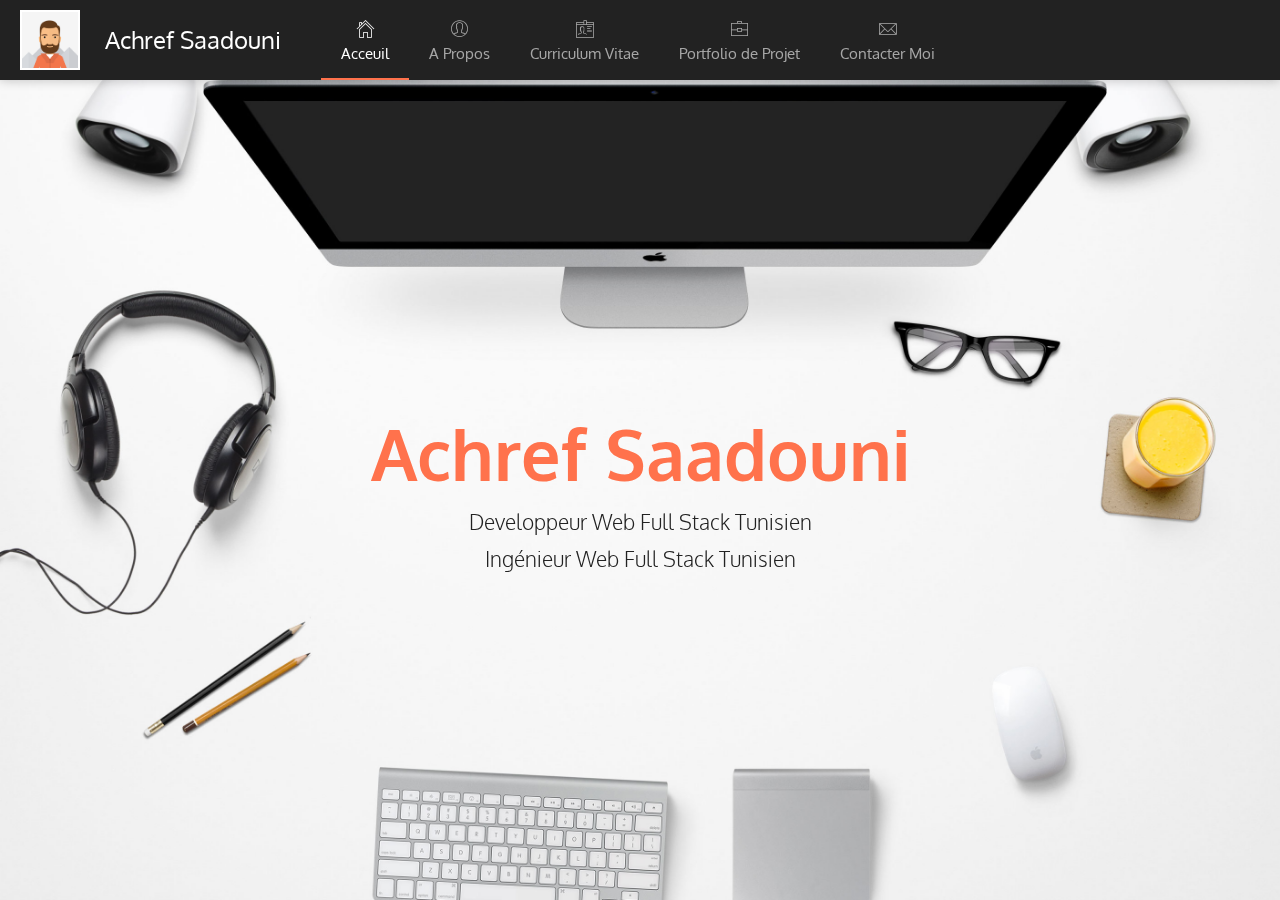
==== index.html @ 154d2a60 "TEST" ====
<!DOCTYPE html>
<html lang="fr" class="no-js">
  
<head>
    <meta name="title" content="CV Achref Saadouni - Developpeur Web Full Stack">

    <meta name="description" content="Developpeur Web Full Stack tunisie à la recherche d'un stage de fin d'études 
    maitrisant Angular , NodeJs , VueJs ,Laravel ,Symfony ,Java , PHP , et toujours à la recherche de nouveaux défis"/>


    <meta charset="UTF-8" />
    <meta http-equiv="X-UA-Compatible" content="IE=edge"> 
    <meta name="viewport" content="width=device-width, initial-scale=1, maximum-scale=1" />

    <meta name="keywords" content="vcard, resposnive, retina, resume, jquery, css3, bootstrap, Unique, portfolio" />
    <meta name="author" content="lmtheme" />
    <link rel="shortcut icon" href="favicon.ico">

    <link rel="stylesheet" href="css/bootstrap.css" type="text/css">
    <link rel="stylesheet" href="css/normalize.css" type="text/css">
    <link rel="stylesheet" href="css/animate.css" type="text/css">
    <link rel="stylesheet" href="css/transition-animations.css" type="text/css">
    <link rel="stylesheet" href="css/jquery.mCustomScrollbar.min.css" type="text/css">
    <link rel="stylesheet" href="css/owl.carousel.css" type="text/css">
    <link rel="stylesheet" href="css/magnific-popup.css" type="text/css">
    <link rel="stylesheet" href="css/main-red.css" type="text/css">

    <!-- This styles needs for demo -->
    <link rel="stylesheet" href="preview/lmpixels-demo-panel.css" type="text/css">
    <!-- /This styles needs for demo -->
    
   
    <script src="js/jquery-2.1.3.min.js"></script>
    <script src="js/modernizr.custom.js"></script>
  </head>

  <body>
    <!-- Loading animation -->
    <div class="preloader">
      <div class="preloader-animation">
        <div class="dot1"></div>
        <div class="dot2"></div>
      </div>
    </div>
    <!-- /Loading animation -->

    <div id="page" class="page template-style-dark layout-menu-top">
      <!-- Header -->
      <header id="site_header" class="header mobile-menu-hide header-color-dark">
        <div class="my-photo tilt-effect">
          <img src="images/photo.png" alt="image de achref saadouni">
        </div>

        <div class="site-title-block">
          <h1 class="site-title">Achref Saadouni</h1>
        </div>

        <!-- Navigation -->
        <div class="site-nav">
            <!-- Main menu -->
            <ul id="nav" class="site-main-menu">
              <li class="active">
                <a  href="index.html" data-animation="21"><i class="menu-icon pe-7s-icon pe-7s-home"></i>Acceuil</a><!-- href value = data-id without # of .pt-page. -->
              </li>
              <li >
                <a href="propos.html" data-animation="17"><i class="menu-icon pe-7s-icon pe-7s-user"></i>A Propos</a>
              </li>
              <li>
                <a href="curriculumvitae.html" data-animation="18"><i class="menu-icon pe-7s-icon pe-7s-id"></i>Curriculum Vitae</a>
              </li>
              <li>
                <a href="portfolio.html" data-animation="19"><i class="menu-icon pe-7s-icon pe-7s-portfolio"></i>Portfolio de Projet</a>
              </li>
              <li>
                <a href="contacter.html" data-animation="20"><i class="menu-icon pe-7s-icon pe-7s-mail"></i>Contacter Moi</a>
              </li>
            </ul>
            <!-- /Main menu -->
          </div>
        <!-- Navigation -->
      </header>
      <!-- /Header -->

      <!-- Mobile Header -->
      <div class="mobile-header mobile-visible">
        <div class="mobile-logo-container">
          <h1 class="mobile-site-title">Achref Saadouni</h1>
        </div>

        <a class="menu-toggle mobile-visible">
          <i class="fa fa-bars"></i>
        </a>
      </div>
      <!-- /Mobile Header -->

      <!-- Main Content -->
      <div id="main" class="site-main">
        <!-- Page changer wrapper -->
        <div class="pt-wrapper" style="background-image: url(images/main_bg_light.jpg);">
          <!-- Subpages -->
          <div class="subpages">

            <!-- Home Subpage -->
            <section class="pt-page pt-page-1 section-without-bg section-paddings-0 table pt-page-current pt-page-scaleUpDown pt-page-delay300 mCustomScrollbar _mCS_1 mCS_no_scrollbar" data-id="home">

                <div class="home-page-block">
                  <h2>Achref Saadouni</h2>
                  <div class="owl-carousel text-rotation">                                    
                    <div class="item">
                      <h3 class="home-page-description">Developpeur Web Full Stack Tunisien</h3>
                    </div>
                    <div class="item">
                      <h3 class="home-page-description">Ingénieur Web Full Stack Tunisien</h3>
                    </div>
                  </div>
              
              </div>
            </section>
            <!-- End of Home Subpage -->

     

          </div>
        </div>
        <!-- /Page changer wrapper -->
      </div>
      <!-- /Main Content -->
    </div>


    <script data-cfasync="false" src="../../../cdn-cgi/scripts/5c5dd728/cloudflare-static/email-decode.min.js"></script><script src="js/bootstrap.min.js"></script>
    <script src="js/pages-switcher.js"></script>
    <script src="js/imagesloaded.pkgd.min.js"></script>
    <script src="js/validator.js"></script>
    <script src="js/jquery.shuffle.min.js"></script>
    <script src="js/masonry.pkgd.min.js"></script>
    <script src="js/owl.carousel.min.js"></script>
    <script src="js/jquery.magnific-popup.min.js"></script>
    <script src="js/jquery.mCustomScrollbar.concat.min.js"></script>
    <script src="js/tilt.jquery.min.js"></script>
    <script src="js/jquery.hoverdir.js"></script>
    <script src="js/main.js"></script>

    <!-- Demo Color changer Script -->
    <script src="preview/lmpixels-demo-panel.js"></script>
    <!-- /Demo Color changer Script -->
  </body>

<!-- Mirrored from lmpixels.com/demo/unique/unique-vcard/index-dark.html by HTTrack Website Copier/3.x [XR&CO'2014], Sun, 04 Nov 2018 14:19:55 GMT -->
</html>
---- css/transition-animations.css ----
/* animation sets */

/* move from / to  */

.pt-page-moveToLeft {
	-webkit-animation: moveToLeft .6s ease both;
	animation: moveToLeft .6s ease both;
}

.pt-page-moveFromLeft {
	-webkit-animation: moveFromLeft .6s ease both;
	animation: moveFromLeft .6s ease both;
}

.pt-page-moveToRight {
	-webkit-animation: moveToRight .6s ease both;
	animation: moveToRight .6s ease both;
}

.pt-page-moveFromRight {
	-webkit-animation: moveFromRight .6s ease both;
	animation: moveFromRight .6s ease both;
}

.pt-page-moveToTop {
	-webkit-animation: moveToTop .6s ease both;
	animation: moveToTop .6s ease both;
}

.pt-page-moveFromTop {
	-webkit-animation: moveFromTop .6s ease both;
	animation: moveFromTop .6s ease both;
}

.pt-page-moveToBottom {
	-webkit-animation: moveToBottom .6s ease both;
	animation: moveToBottom .6s ease both;
}

.pt-page-moveFromBottom {
	-webkit-animation: moveFromBottom .6s ease both;
	animation: moveFromBottom .6s ease both;
}

/* fade */

.pt-page-fade {
	-webkit-animation: fade .7s ease both;
	animation: fade .7s ease both;
}

/* move from / to and fade */

.pt-page-moveToLeftFade {
	-webkit-animation: moveToLeftFade .7s ease both;
	animation: moveToLeftFade .7s ease both;
}

.pt-page-moveFromLeftFade {
	-webkit-animation: moveFromLeftFade .7s ease both;
	animation: moveFromLeftFade .7s ease both;
}

.pt-page-moveToRightFade {
	-webkit-animation: moveToRightFade .7s ease both;
	animation: moveToRightFade .7s ease both;
}

.pt-page-moveFromRightFade {
	-webkit-animation: moveFromRightFade .7s ease both;
	animation: moveFromRightFade .7s ease both;
}

.pt-page-moveToTopFade {
	-webkit-animation: moveToTopFade .7s ease both;
	animation: moveToTopFade .7s ease both;
}

.pt-page-moveFromTopFade {
	-webkit-animation: moveFromTopFade .7s ease both;
	animation: moveFromTopFade .7s ease both;
}

.pt-page-moveToBottomFade {
	-webkit-animation: moveToBottomFade .7s ease both;
	animation: moveToBottomFade .7s ease both;
}

.pt-page-moveFromBottomFade {
	-webkit-animation: moveFromBottomFade .7s ease both;
	animation: moveFromBottomFade .7s ease both;
}

/* move to with different easing */

.pt-page-moveToLeftEasing {
	-webkit-animation: moveToLeft .7s ease-in-out both;
	animation: moveToLeft .7s ease-in-out both;
}
.pt-page-moveToRightEasing {
	-webkit-animation: moveToRight .7s ease-in-out both;
	animation: moveToRight .7s ease-in-out both;
}
.pt-page-moveToTopEasing {
	-webkit-animation: moveToTop .7s ease-in-out both;
	animation: moveToTop .7s ease-in-out both;
}
.pt-page-moveToBottomEasing {
	-webkit-animation: moveToBottom .7s ease-in-out both;
	animation: moveToBottom .7s ease-in-out both;
}

/********************************* keyframes **************************************/

/* move from / to  */

@-webkit-keyframes moveToLeft {
	from { }
	to { -webkit-transform: translateX(-100%); }
}
@keyframes moveToLeft {
	from { }
	to { -webkit-transform: translateX(-100%); transform: translateX(-100%); }
}

@-webkit-keyframes moveFromLeft {
	from { -webkit-transform: translateX(-100%); }
}
@keyframes moveFromLeft {
	from { -webkit-transform: translateX(-100%); transform: translateX(-100%); }
}

@-webkit-keyframes moveToRight { 
	from { }
	to { -webkit-transform: translateX(100%); }
}
@keyframes moveToRight { 
	from { }
	to { -webkit-transform: translateX(100%); transform: translateX(100%); }
}

@-webkit-keyframes moveFromRight {
	from { -webkit-transform: translateX(100%); }
}
@keyframes moveFromRight {
	from { -webkit-transform: translateX(100%); transform: translateX(100%); }
}

@-webkit-keyframes moveToTop {
	from { }
	to { -webkit-transform: translateY(-100%); }
}
@keyframes moveToTop {
	from { }
	to { -webkit-transform: translateY(-100%); transform: translateY(-100%); }
}

@-webkit-keyframes moveFromTop {
	from { -webkit-transform: translateY(-100%); }
}
@keyframes moveFromTop {
	from { -webkit-transform: translateY(-100%); transform: translateY(-100%); }
}

@-webkit-keyframes moveToBottom {
	from { }
	to { -webkit-transform: translateY(100%); }
}
@keyframes moveToBottom {
	from { }
	to { -webkit-transform: translateY(100%); transform: translateY(100%); }
}

@-webkit-keyframes moveFromBottom {
	from { -webkit-transform: translateY(100%); }
}
@keyframes moveFromBottom {
	from { -webkit-transform: translateY(100%); transform: translateY(100%); }
}

/* fade */

@-webkit-keyframes fade {
	from { }
	to { opacity: 0.3; }
}
@keyframes fade {
	from { }
	to { opacity: 0.3; }
}

/* move from / to and fade */

@-webkit-keyframes moveToLeftFade {
	from { }
	to { opacity: 0.3; -webkit-transform: translateX(-100%); }
}
@keyframes moveToLeftFade {
	from { }
	to { opacity: 0.3; -webkit-transform: translateX(-100%); transform: translateX(-100%); }
}

@-webkit-keyframes moveFromLeftFade {
	from { opacity: 0.3; -webkit-transform: translateX(-100%); }
}
@keyframes moveFromLeftFade {
	from { opacity: 0.3; -webkit-transform: translateX(-100%); transform: translateX(-100%); }
}

@-webkit-keyframes moveToRightFade {
	from { }
	to { opacity: 0.3; -webkit-transform: translateX(100%); }
}
@keyframes moveToRightFade {
	from { }
	to { opacity: 0.3; -webkit-transform: translateX(100%); transform: translateX(100%); }
}

@-webkit-keyframes moveFromRightFade {
	from { opacity: 0.3; -webkit-transform: translateX(100%); }
}
@keyframes moveFromRightFade {
	from { opacity: 0.3; -webkit-transform: translateX(100%); transform: translateX(100%); }
}

@-webkit-keyframes moveToTopFade {
	from { }
	to { opacity: 0.3; -webkit-transform: translateY(-100%); }
}
@keyframes moveToTopFade {
	from { }
	to { opacity: 0.3; -webkit-transform: translateY(-100%); transform: translateY(-100%); }
}

@-webkit-keyframes moveFromTopFade {
	from { opacity: 0.3; -webkit-transform: translateY(-100%); }
}
@keyframes moveFromTopFade {
	from { opacity: 0.3; -webkit-transform: translateY(-100%); transform: translateY(-100%); }
}

@-webkit-keyframes moveToBottomFade {
	from { }
	to { opacity: 0.3; -webkit-transform: translateY(100%); }
}
@keyframes moveToBottomFade {
	from { }
	to { opacity: 0.3; -webkit-transform: translateY(100%); transform: translateY(100%); }
}

@-webkit-keyframes moveFromBottomFade {
	from { opacity: 0.3; -webkit-transform: translateY(100%); }
}
@keyframes moveFromBottomFade {
	from { opacity: 0.3; -webkit-transform: translateY(100%); transform: translateY(100%); }
}

/* scale and fade */

.pt-page-scaleDown {
	-webkit-animation: scaleDown .7s ease both;
	animation: scaleDown .7s ease both;
}

.pt-page-scaleUp {
	-webkit-animation: scaleUp .7s ease both;
	animation: scaleUp .7s ease both;
}

.pt-page-scaleUpDown {
	-webkit-animation: scaleUpDown .5s ease both;
	animation: scaleUpDown .5s ease both;
}

.pt-page-scaleDownUp {
	-webkit-animation: scaleDownUp .5s ease both;
	animation: scaleDownUp .5s ease both;
}

.pt-page-scaleDownCenter {
	-webkit-animation: scaleDownCenter .4s ease-in both;
	animation: scaleDownCenter .4s ease-in both;
}

.pt-page-scaleUpCenter {
	-webkit-animation: scaleUpCenter .4s ease-out both;
	animation: scaleUpCenter .4s ease-out both;
}

/********************************* keyframes **************************************/

/* scale and fade */

@-webkit-keyframes scaleDown {
	from { }
	to { opacity: 0; -webkit-transform: scale(.8); }
}
@keyframes scaleDown {
	from { }
	to { opacity: 0; -webkit-transform: scale(.8); transform: scale(.8); }
}

@-webkit-keyframes scaleUp {
	from { opacity: 0; -webkit-transform: scale(.8); }
}
@keyframes scaleUp {
	from { opacity: 0; -webkit-transform: scale(.8); transform: scale(.8); }
}

@-webkit-keyframes scaleUpDown {
	from { opacity: 0; -webkit-transform: scale(1.2); }
}
@keyframes scaleUpDown {
	from { opacity: 0; -webkit-transform: scale(1.2); transform: scale(1.2); }
}

@-webkit-keyframes scaleDownUp {
	from { }
	to { opacity: 0; -webkit-transform: scale(1.2); }
}
@keyframes scaleDownUp {
	from { }
	to { opacity: 0; -webkit-transform: scale(1.2); transform: scale(1.2); }
}

@-webkit-keyframes scaleDownCenter {
	from { }
	to { opacity: 0; -webkit-transform: scale(.7); }
}
@keyframes scaleDownCenter {
	from { }
	to { opacity: 0; -webkit-transform: scale(.7); transform: scale(.7); }
}

@-webkit-keyframes scaleUpCenter {
	from { opacity: 0; -webkit-transform: scale(.7); }
}
@keyframes scaleUpCenter {
	from { opacity: 0; -webkit-transform: scale(.7); transform: scale(.7); }
}

/* rotate sides first and scale */

.pt-page-rotateRightSideFirst {
	-webkit-transform-origin: 0% 50%;
	transform-origin: 0% 50%;
	-webkit-animation: rotateRightSideFirst .8s both ease-in;
	animation: rotateRightSideFirst .8s both ease-in;
}
.pt-page-rotateLeftSideFirst {
	-webkit-transform-origin: 100% 50%;
	transform-origin: 100% 50%;
	-webkit-animation: rotateLeftSideFirst .8s both ease-in;
	animation: rotateLeftSideFirst .8s both ease-in;
}
.pt-page-rotateTopSideFirst {
	-webkit-transform-origin: 50% 100%;
	transform-origin: 50% 100%;
	-webkit-animation: rotateTopSideFirst .8s both ease-in;
	animation: rotateTopSideFirst .8s both ease-in;
}
.pt-page-rotateBottomSideFirst {
	-webkit-transform-origin: 50% 0%;
	transform-origin: 50% 0%;
	-webkit-animation: rotateBottomSideFirst .8s both ease-in;
	animation: rotateBottomSideFirst .8s both ease-in;
}

/* flip */

.pt-page-flipOutRight {
	-webkit-transform-origin: 50% 50%;
	transform-origin: 50% 50%;
	-webkit-animation: flipOutRight .5s both ease-in;
	animation: flipOutRight .5s both ease-in;
}
.pt-page-flipInLeft {
	-webkit-transform-origin: 50% 50%;
	transform-origin: 50% 50%;
	-webkit-animation: flipInLeft .5s both ease-out;
	animation: flipInLeft .5s both ease-out;
}
.pt-page-flipOutLeft {
	-webkit-transform-origin: 50% 50%;
	transform-origin: 50% 50%;
	-webkit-animation: flipOutLeft .5s both ease-in;
	animation: flipOutLeft .5s both ease-in;
}
.pt-page-flipInRight {
	-webkit-transform-origin: 50% 50%;
	transform-origin: 50% 50%;
	-webkit-animation: flipInRight .5s both ease-out;
	animation: flipInRight .5s both ease-out;
}
.pt-page-flipOutTop {
	-webkit-transform-origin: 50% 50%;
	transform-origin: 50% 50%;
	-webkit-animation: flipOutTop .5s both ease-in;
	animation: flipOutTop .5s both ease-in;
}
.pt-page-flipInBottom {
	-webkit-transform-origin: 50% 50%;
	transform-origin: 50% 50%;
	-webkit-animation: flipInBottom .5s both ease-out;
	animation: flipInBottom .5s both ease-out;
}
.pt-page-flipOutBottom {
	-webkit-transform-origin: 50% 50%;
	transform-origin: 50% 50%;
	-webkit-animation: flipOutBottom .5s both ease-in;
	animation: flipOutBottom .5s both ease-in;
}
.pt-page-flipInTop {
	-webkit-transform-origin: 50% 50%;
	transform-origin: 50% 50%;
	-webkit-animation: flipInTop .5s both ease-out;
	animation: flipInTop .5s both ease-out;
}

/* rotate fall */

.pt-page-rotateFall {
	-webkit-transform-origin: 0% 0%;
	transform-origin: 0% 0%;
	-webkit-animation: rotateFall 1s both ease-in;
	animation: rotateFall 1s both ease-in;
}

/* rotate newspaper */
.pt-page-rotateOutNewspaper {
	-webkit-transform-origin: 50% 50%;
	transform-origin: 50% 50%;
	-webkit-animation: rotateOutNewspaper .5s both ease-in;
	animation: rotateOutNewspaper .5s both ease-in;
}
.pt-page-rotateInNewspaper {
	-webkit-transform-origin: 50% 50%;
	transform-origin: 50% 50%;
	-webkit-animation: rotateInNewspaper .5s both ease-out;
	animation: rotateInNewspaper .5s both ease-out;
}

/* push */
.pt-page-rotatePushLeft {
	-webkit-transform-origin: 0% 50%;
	transform-origin: 0% 50%;
	-webkit-animation: rotatePushLeft .8s both ease;
	animation: rotatePushLeft .8s both ease;
}
.pt-page-rotatePushRight {
	-webkit-transform-origin: 100% 50%;
	transform-origin: 100% 50%;
	-webkit-animation: rotatePushRight .8s both ease;
	animation: rotatePushRight .8s both ease;
}
.pt-page-rotatePushTop {
	-webkit-transform-origin: 50% 0%;
	transform-origin: 50% 0%;
	-webkit-animation: rotatePushTop .8s both ease;
	animation: rotatePushTop .8s both ease;
}
.pt-page-rotatePushBottom {
	-webkit-transform-origin: 50% 100%;
	transform-origin: 50% 100%;
	-webkit-animation: rotatePushBottom .8s both ease;
	animation: rotatePushBottom .8s both ease;
}

/* pull */
.pt-page-rotatePullRight {
	-webkit-transform-origin: 100% 50%;
	transform-origin: 100% 50%;
	-webkit-animation: rotatePullRight .5s both ease;
	animation: rotatePullRight .5s both ease;
}
.pt-page-rotatePullLeft {
	-webkit-transform-origin: 0% 50%;
	transform-origin: 0% 50%;
	-webkit-animation: rotatePullLeft .5s both ease;
	animation: rotatePullLeft .5s both ease;
}
.pt-page-rotatePullTop {
	-webkit-transform-origin: 50% 0%;
	transform-origin: 50% 0%;
	-webkit-animation: rotatePullTop .5s both ease;
	animation: rotatePullTop .5s both ease;
}
.pt-page-rotatePullBottom {
	-webkit-transform-origin: 50% 100%;
	transform-origin: 50% 100%;
	-webkit-animation: rotatePullBottom .5s both ease;
	animation: rotatePullBottom .5s both ease;
}

/* fold */
.pt-page-rotateFoldRight {
	-webkit-transform-origin: 0% 50%;
	transform-origin: 0% 50%;
	-webkit-animation: rotateFoldRight .7s both ease;
	animation: rotateFoldRight .7s both ease;
}
.pt-page-rotateFoldLeft {
	-webkit-transform-origin: 100% 50%;
	transform-origin: 100% 50%;
	-webkit-animation: rotateFoldLeft .7s both ease;
	animation: rotateFoldLeft .7s both ease;
}
.pt-page-rotateFoldTop {
	-webkit-transform-origin: 50% 100%;
	transform-origin: 50% 100%;
	-webkit-animation: rotateFoldTop .7s both ease;
	animation: rotateFoldTop .7s both ease;
}
.pt-page-rotateFoldBottom {
	-webkit-transform-origin: 50% 0%;
	transform-origin: 50% 0%;
	-webkit-animation: rotateFoldBottom .7s both ease;
	animation: rotateFoldBottom .7s both ease;
}

/* unfold */
.pt-page-rotateUnfoldLeft {
	-webkit-transform-origin: 100% 50%;
	transform-origin: 100% 50%;
	-webkit-animation: rotateUnfoldLeft .7s both ease;
	animation: rotateUnfoldLeft .7s both ease;
}
.pt-page-rotateUnfoldRight {
	-webkit-transform-origin: 0% 50%;
	transform-origin: 0% 50%;
	-webkit-animation: rotateUnfoldRight .7s both ease;
	animation: rotateUnfoldRight .7s both ease;
}
.pt-page-rotateUnfoldTop {
	-webkit-transform-origin: 50% 100%;
	transform-origin: 50% 100%;
	-webkit-animation: rotateUnfoldTop .7s both ease;
	animation: rotateUnfoldTop .7s both ease;
}
.pt-page-rotateUnfoldBottom {
	-webkit-transform-origin: 50% 0%;
	transform-origin: 50% 0%;
	-webkit-animation: rotateUnfoldBottom .7s both ease;
	animation: rotateUnfoldBottom .7s both ease;
}

/* room walls */
.pt-page-rotateRoomLeftOut {
	-webkit-transform-origin: 100% 50%;
	transform-origin: 100% 50%;
	-webkit-animation: rotateRoomLeftOut .8s both ease;
	animation: rotateRoomLeftOut .8s both ease;
}
.pt-page-rotateRoomLeftIn {
	-webkit-transform-origin: 0% 50%;
	transform-origin: 0% 50%;
	-webkit-animation: rotateRoomLeftIn .8s both ease;
	animation: rotateRoomLeftIn .8s both ease;
}
.pt-page-rotateRoomRightOut {
	-webkit-transform-origin: 0% 50%;
	transform-origin: 0% 50%;
	-webkit-animation: rotateRoomRightOut .8s both ease;
	animation: rotateRoomRightOut .8s both ease;
}
.pt-page-rotateRoomRightIn {
	-webkit-transform-origin: 100% 50%;
	transform-origin: 100% 50%;
	-webkit-animation: rotateRoomRightIn .8s both ease;
	animation: rotateRoomRightIn .8s both ease;
}
.pt-page-rotateRoomTopOut {
	-webkit-transform-origin: 50% 100%;
	transform-origin: 50% 100%;
	-webkit-animation: rotateRoomTopOut .8s both ease;
	animation: rotateRoomTopOut .8s both ease;
}
.pt-page-rotateRoomTopIn {
	-webkit-transform-origin: 50% 0%;
	transform-origin: 50% 0%;
	-webkit-animation: rotateRoomTopIn .8s both ease;
	animation: rotateRoomTopIn .8s both ease;
}
.pt-page-rotateRoomBottomOut {
	-webkit-transform-origin: 50% 0%;
	transform-origin: 50% 0%;
	-webkit-animation: rotateRoomBottomOut .8s both ease;
	animation: rotateRoomBottomOut .8s both ease;
}
.pt-page-rotateRoomBottomIn {
	-webkit-transform-origin: 50% 100%;
	transform-origin: 50% 100%;
	-webkit-animation: rotateRoomBottomIn .8s both ease;
	animation: rotateRoomBottomIn .8s both ease;
}

/* cube */
.pt-page-rotateCubeLeftOut {
	-webkit-transform-origin: 100% 50%;
	transform-origin: 100% 50%;
	-webkit-animation: rotateCubeLeftOut .6s both ease-in;
	animation: rotateCubeLeftOut .6s both ease-in;
}
.pt-page-rotateCubeLeftIn {
	-webkit-transform-origin: 0% 50%;
	transform-origin: 0% 50%;
	-webkit-animation: rotateCubeLeftIn .6s both ease-in;
	animation: rotateCubeLeftIn .6s both ease-in;
}
.pt-page-rotateCubeRightOut {
	-webkit-transform-origin: 0% 50%;
	transform-origin: 0% 50%;
	-webkit-animation: rotateCubeRightOut .6s both ease-in;
	animation: rotateCubeRightOut .6s both ease-in;
}
.pt-page-rotateCubeRightIn {
	-webkit-transform-origin: 100% 50%;
	transform-origin: 100% 50%;
	-webkit-animation: rotateCubeRightIn .6s both ease-in;
	animation: rotateCubeRightIn .6s both ease-in;
}
.pt-page-rotateCubeTopOut {
	-webkit-transform-origin: 50% 100%;
	transform-origin: 50% 100%;
	-webkit-animation: rotateCubeTopOut .6s both ease-in;
	animation: rotateCubeTopOut .6s both ease-in;
}
.pt-page-rotateCubeTopIn {
	-webkit-transform-origin: 50% 0%;
	transform-origin: 50% 0%;
	-webkit-animation: rotateCubeTopIn .6s both ease-in;
	animation: rotateCubeTopIn .6s both ease-in;
}
.pt-page-rotateCubeBottomOut {
	-webkit-transform-origin: 50% 0%;
	transform-origin: 50% 0%;
	-webkit-animation: rotateCubeBottomOut .6s both ease-in;
	animation: rotateCubeBottomOut .6s both ease-in;
}
.pt-page-rotateCubeBottomIn {
	-webkit-transform-origin: 50% 100%;
	transform-origin: 50% 100%;
	-webkit-animation: rotateCubeBottomIn .6s both ease-in;
	animation: rotateCubeBottomIn .6s both ease-in;
}

/* carousel */
.pt-page-rotateCarouselLeftOut {
	-webkit-transform-origin: 100% 50%;
	transform-origin: 100% 50%;
	-webkit-animation: rotateCarouselLeftOut .8s both ease;
	animation: rotateCarouselLeftOut .8s both ease;
}
.pt-page-rotateCarouselLeftIn {
	-webkit-transform-origin: 0% 50%;
	transform-origin: 0% 50%;
	-webkit-animation: rotateCarouselLeftIn .8s both ease;
	animation: rotateCarouselLeftIn .8s both ease;
}
.pt-page-rotateCarouselRightOut {
	-webkit-transform-origin: 0% 50%;
	transform-origin: 0% 50%;
	-webkit-animation: rotateCarouselRightOut .8s both ease;
	animation: rotateCarouselRightOut .8s both ease;
}
.pt-page-rotateCarouselRightIn {
	-webkit-transform-origin: 100% 50%;
	transform-origin: 100% 50%;
	-webkit-animation: rotateCarouselRightIn .8s both ease;
	animation: rotateCarouselRightIn .8s both ease;
}
.pt-page-rotateCarouselTopOut {
	-webkit-transform-origin: 50% 100%;
	transform-origin: 50% 100%;
	-webkit-animation: rotateCarouselTopOut .8s both ease;
	animation: rotateCarouselTopOut .8s both ease;
}
.pt-page-rotateCarouselTopIn {
	-webkit-transform-origin: 50% 0%;
	transform-origin: 50% 0%;
	-webkit-animation: rotateCarouselTopIn .8s both ease;
	animation: rotateCarouselTopIn .8s both ease;
}
.pt-page-rotateCarouselBottomOut {
	-webkit-transform-origin: 50% 0%;
	transform-origin: 50% 0%;
	-webkit-animation: rotateCarouselBottomOut .8s both ease;
	animation: rotateCarouselBottomOut .8s both ease;
}
.pt-page-rotateCarouselBottomIn {
	-webkit-transform-origin: 50% 100%;
	transform-origin: 50% 100%;
	-webkit-animation: rotateCarouselBottomIn .8s both ease;
	animation: rotateCarouselBottomIn .8s both ease;
}

/* sides */
.pt-page-rotateSidesOut {
	-webkit-transform-origin: -50% 50%;
	transform-origin: -50% 50%;
	-webkit-animation: rotateSidesOut .5s both ease-in;
	animation: rotateSidesOut .5s both ease-in;
}
.pt-page-rotateSidesIn {
	-webkit-transform-origin: 150% 50%;
	transform-origin: 150% 50%;
	-webkit-animation: rotateSidesIn .5s both ease-out;
	animation: rotateSidesIn .5s both ease-out;
}

/* slide */
.pt-page-rotateSlideOut {
	-webkit-animation: rotateSlideOut 1s both ease;
	animation: rotateSlideOut 1s both ease;
}
.pt-page-rotateSlideIn {
	-webkit-animation: rotateSlideIn 1s both ease;
	animation: rotateSlideIn 1s both ease;
}

/********************************* keyframes **************************************/

/* rotate sides first and scale */

@-webkit-keyframes rotateRightSideFirst {
	0% { }
	40% { -webkit-transform: rotateY(15deg); opacity: .8; -webkit-animation-timing-function: ease-out; }
	100% { -webkit-transform: scale(0.8) translateZ(-200px); opacity:0; }
}
@keyframes rotateRightSideFirst {
	0% { }
	40% { -webkit-transform: rotateY(15deg); transform: rotateY(15deg); opacity: .8; -webkit-animation-timing-function: ease-out; animation-timing-function: ease-out; }
	100% { -webkit-transform: scale(0.8) translateZ(-200px); transform: scale(0.8) translateZ(-200px); opacity:0; }
}

@-webkit-keyframes rotateLeftSideFirst {
	0% { }
	40% { -webkit-transform: rotateY(-15deg); opacity: .8; -webkit-animation-timing-function: ease-out; }
	100% { -webkit-transform: scale(0.8) translateZ(-200px); opacity:0; }
}
@keyframes rotateLeftSideFirst {
	0% { }
	40% { -webkit-transform: rotateY(-15deg); transform: rotateY(-15deg); opacity: .8; -webkit-animation-timing-function: ease-out; animation-timing-function: ease-out; }
	100% { -webkit-transform: scale(0.8) translateZ(-200px); transform: scale(0.8) translateZ(-200px); opacity:0; }
}

@-webkit-keyframes rotateTopSideFirst {
	0% { }
	40% { -webkit-transform: rotateX(15deg); opacity: .8; -webkit-animation-timing-function: ease-out; }
	100% { -webkit-transform: scale(0.8) translateZ(-200px); opacity:0; }
}
@keyframes rotateTopSideFirst {
	0% { }
	40% { -webkit-transform: rotateX(15deg); transform: rotateX(15deg); opacity: .8; -webkit-animation-timing-function: ease-out; animation-timing-function: ease-out; }
	100% { -webkit-transform: scale(0.8) translateZ(-200px); transform: scale(0.8) translateZ(-200px); opacity:0; }
}

@-webkit-keyframes rotateBottomSideFirst {
	0% { }
	40% { -webkit-transform: rotateX(-15deg); opacity: .8; -webkit-animation-timing-function: ease-out; }
	100% { -webkit-transform: scale(0.8) translateZ(-200px); opacity:0; }
}
@keyframes rotateBottomSideFirst {
	0% { }
	40% { -webkit-transform: rotateX(-15deg); transform: rotateX(-15deg); opacity: .8; -webkit-animation-timing-function: ease-out; animation-timing-function: ease-out; }
	100% { -webkit-transform: scale(0.8) translateZ(-200px); transform: scale(0.8) translateZ(-200px); opacity:0; }
}

/* flip */

@-webkit-keyframes flipOutRight {
	from { }
	to { -webkit-transform: translateZ(-1000px) rotateY(90deg); opacity: 0.2; }
}
@keyframes flipOutRight {
	from { }
	to { -webkit-transform: translateZ(-1000px) rotateY(90deg); transform: translateZ(-1000px) rotateY(90deg); opacity: 0.2; }
}

@-webkit-keyframes flipInLeft {
	from { -webkit-transform: translateZ(-1000px) rotateY(-90deg); opacity: 0.2; }
}
@keyframes flipInLeft {
	from { -webkit-transform: translateZ(-1000px) rotateY(-90deg); transform: translateZ(-1000px) rotateY(-90deg); opacity: 0.2; }
}

@-webkit-keyframes flipOutLeft {
	from { }
	to { -webkit-transform: translateZ(-1000px) rotateY(-90deg); opacity: 0.2; }
}
@keyframes flipOutLeft {
	from { }
	to { -webkit-transform: translateZ(-1000px) rotateY(-90deg); transform: translateZ(-1000px) rotateY(-90deg); opacity: 0.2; }
}

@-webkit-keyframes flipInRight {
	from { -webkit-transform: translateZ(-1000px) rotateY(90deg); opacity: 0.2; }
}
@keyframes flipInRight {
	from { -webkit-transform: translateZ(-1000px) rotateY(90deg); transform: translateZ(-1000px) rotateY(90deg); opacity: 0.2; }
}

@-webkit-keyframes flipOutTop {
	from { }
	to { -webkit-transform: translateZ(-1000px) rotateX(90deg); opacity: 0.2; }
}
@keyframes flipOutTop {
	from { }
	to { -webkit-transform: translateZ(-1000px) rotateX(90deg); transform: translateZ(-1000px) rotateX(90deg); opacity: 0.2; }
}

@-webkit-keyframes flipInBottom {
	from { -webkit-transform: translateZ(-1000px) rotateX(-90deg); opacity: 0.2; }
}
@keyframes flipInBottom {
	from { -webkit-transform: translateZ(-1000px) rotateX(-90deg); transform: translateZ(-1000px) rotateX(-90deg); opacity: 0.2; }
}

@-webkit-keyframes flipOutBottom {
	from { }
	to { -webkit-transform: translateZ(-1000px) rotateX(-90deg); opacity: 0.2; }
}
@keyframes flipOutBottom {
	from { }
	to { -webkit-transform: translateZ(-1000px) rotateX(-90deg); transform: translateZ(-1000px) rotateX(-90deg); opacity: 0.2; }
}

@-webkit-keyframes flipInTop {
	from { -webkit-transform: translateZ(-1000px) rotateX(90deg); opacity: 0.2; }
}
@keyframes flipInTop {
	from { -webkit-transform: translateZ(-1000px) rotateX(90deg); transform: translateZ(-1000px) rotateX(90deg); opacity: 0.2; }
}

/* fall */

@-webkit-keyframes rotateFall {
	0% { -webkit-transform: rotateZ(0deg); }
	20% { -webkit-transform: rotateZ(10deg); -webkit-animation-timing-function: ease-out; }
	40% { -webkit-transform: rotateZ(17deg); }
	60% { -webkit-transform: rotateZ(16deg); }
	100% { -webkit-transform: translateY(100%) rotateZ(17deg); }
}
@keyframes rotateFall {
	0% { -webkit-transform: rotateZ(0deg); transform: rotateZ(0deg); }
	20% { -webkit-transform: rotateZ(10deg); transform: rotateZ(10deg); -webkit-animation-timing-function: ease-out; animation-timing-function: ease-out; }
	40% { -webkit-transform: rotateZ(17deg); transform: rotateZ(17deg); }
	60% { -webkit-transform: rotateZ(16deg); transform: rotateZ(16deg); }
	100% { -webkit-transform: translateY(100%) rotateZ(17deg); transform: translateY(100%) rotateZ(17deg); }
}

/* newspaper */

@-webkit-keyframes rotateOutNewspaper {
	from { }
	to { -webkit-transform: translateZ(-3000px) rotateZ(360deg); opacity: 0; }
}
@keyframes rotateOutNewspaper {
	from { }
	to { -webkit-transform: translateZ(-3000px) rotateZ(360deg); transform: translateZ(-3000px) rotateZ(360deg); opacity: 0; }
}

@-webkit-keyframes rotateInNewspaper {
	from { -webkit-transform: translateZ(-3000px) rotateZ(-360deg); opacity: 0; }
}
@keyframes rotateInNewspaper {
	from { -webkit-transform: translateZ(-3000px) rotateZ(-360deg); transform: translateZ(-3000px) rotateZ(-360deg); opacity: 0; }
}

/* push */

@-webkit-keyframes rotatePushLeft {
	from { }
	to { opacity: 0; -webkit-transform: rotateY(90deg); }
}
@keyframes rotatePushLeft {
	from { }
	to { opacity: 0; -webkit-transform: rotateY(90deg); transform: rotateY(90deg); }
}

@-webkit-keyframes rotatePushRight {
	from { }
	to { opacity: 0; -webkit-transform: rotateY(-90deg); }
}
@keyframes rotatePushRight {
	from { }
	to { opacity: 0; -webkit-transform: rotateY(-90deg); transform: rotateY(-90deg); }
}

@-webkit-keyframes rotatePushTop {
	from { }
	to { opacity: 0; -webkit-transform: rotateX(-90deg); }
}
@keyframes rotatePushTop {
	from { }
	to { opacity: 0; -webkit-transform: rotateX(-90deg); transform: rotateX(-90deg); }
}

@-webkit-keyframes rotatePushBottom {
	from { }
	to { opacity: 0; -webkit-transform: rotateX(90deg); }
}
@keyframes rotatePushBottom {
	from { }
	to { opacity: 0; -webkit-transform: rotateX(90deg); transform: rotateX(90deg); }
}

/* pull */

@-webkit-keyframes rotatePullRight {
	from { opacity: 0; -webkit-transform: rotateY(-90deg); }
}
@keyframes rotatePullRight {
	from { opacity: 0; -webkit-transform: rotateY(-90deg); transform: rotateY(-90deg); }
}

@-webkit-keyframes rotatePullLeft {
	from { opacity: 0; -webkit-transform: rotateY(90deg); }
}
@keyframes rotatePullLeft {
	from { opacity: 0; -webkit-transform: rotateY(90deg); transform: rotateY(90deg); }
}

@-webkit-keyframes rotatePullTop {
	from { opacity: 0; -webkit-transform: rotateX(-90deg); }
}
@keyframes rotatePullTop {
	from { opacity: 0; -webkit-transform: rotateX(-90deg); transform: rotateX(-90deg); }
}

@-webkit-keyframes rotatePullBottom {
	from { opacity: 0; -webkit-transform: rotateX(90deg); }
}
@keyframes rotatePullBottom {
	from { opacity: 0; -webkit-transform: rotateX(90deg); transform: rotateX(90deg); }
}

/* fold */

@-webkit-keyframes rotateFoldRight {
	from { }
	to { opacity: 0; -webkit-transform: translateX(100%) rotateY(90deg); }
}
@keyframes rotateFoldRight {
	from { }
	to { opacity: 0; -webkit-transform: translateX(100%) rotateY(90deg); transform: translateX(100%) rotateY(90deg); }
}

@-webkit-keyframes rotateFoldLeft {
	from { }
	to { opacity: 0; -webkit-transform: translateX(-100%) rotateY(-90deg); }
}
@keyframes rotateFoldLeft {
	from { }
	to { opacity: 0; -webkit-transform: translateX(-100%) rotateY(-90deg); transform: translateX(-100%) rotateY(-90deg); }
}

@-webkit-keyframes rotateFoldTop {
	from { }
	to { opacity: 0; -webkit-transform: translateY(-100%) rotateX(90deg); }
}
@keyframes rotateFoldTop {
	from { }
	to { opacity: 0; -webkit-transform: translateY(-100%) rotateX(90deg); transform: translateY(-100%) rotateX(90deg); }
}

@-webkit-keyframes rotateFoldBottom {
	from { }
	to { opacity: 0; -webkit-transform: translateY(100%) rotateX(-90deg); }
}
@keyframes rotateFoldBottom {
	from { }
	to { opacity: 0; -webkit-transform: translateY(100%) rotateX(-90deg); transform: translateY(100%) rotateX(-90deg); }
}

/* unfold */

@-webkit-keyframes rotateUnfoldLeft {
	from { opacity: 0; -webkit-transform: translateX(-100%) rotateY(-90deg); }
}
@keyframes rotateUnfoldLeft {
	from { opacity: 0; -webkit-transform: translateX(-100%) rotateY(-90deg); transform: translateX(-100%) rotateY(-90deg); }
}

@-webkit-keyframes rotateUnfoldRight {
	from { opacity: 0; -webkit-transform: translateX(100%) rotateY(90deg); }
}
@keyframes rotateUnfoldRight {
	from { opacity: 0; -webkit-transform: translateX(100%) rotateY(90deg); transform: translateX(100%) rotateY(90deg); }
}

@-webkit-keyframes rotateUnfoldTop {
	from { opacity: 0; -webkit-transform: translateY(-100%) rotateX(90deg); }
}
@keyframes rotateUnfoldTop {
	from { opacity: 0; -webkit-transform: translateY(-100%) rotateX(90deg); transform: translateY(-100%) rotateX(90deg); }
}

@-webkit-keyframes rotateUnfoldBottom {
	from { opacity: 0; -webkit-transform: translateY(100%) rotateX(-90deg); }
}
@keyframes rotateUnfoldBottom {
	from { opacity: 0; -webkit-transform: translateY(100%) rotateX(-90deg); transform: translateY(100%) rotateX(-90deg); }
}

/* room walls */

@-webkit-keyframes rotateRoomLeftOut {
	from { }
	to { opacity: .3; -webkit-transform: translateX(-100%) rotateY(90deg); }
}
@keyframes rotateRoomLeftOut {
	from { }
	to { opacity: .3; -webkit-transform: translateX(-100%) rotateY(90deg); transform: translateX(-100%) rotateY(90deg); }
}

@-webkit-keyframes rotateRoomLeftIn {
	from { opacity: .3; -webkit-transform: translateX(100%) rotateY(-90deg); }
}
@keyframes rotateRoomLeftIn {
	from { opacity: .3; -webkit-transform: translateX(100%) rotateY(-90deg); transform: translateX(100%) rotateY(-90deg); }
}

@-webkit-keyframes rotateRoomRightOut {
	from { }
	to { opacity: .3; -webkit-transform: translateX(100%) rotateY(-90deg); }
}
@keyframes rotateRoomRightOut {
	from { }
	to { opacity: .3; -webkit-transform: translateX(100%) rotateY(-90deg); transform: translateX(100%) rotateY(-90deg); }
}

@-webkit-keyframes rotateRoomRightIn {
	from { opacity: .3; -webkit-transform: translateX(-100%) rotateY(90deg); }
}
@keyframes rotateRoomRightIn {
	from { opacity: .3; -webkit-transform: translateX(-100%) rotateY(90deg); transform: translateX(-100%) rotateY(90deg); }
}

@-webkit-keyframes rotateRoomTopOut {
	from { }
	to { opacity: .3; -webkit-transform: translateY(-100%) rotateX(-90deg); }
}
@keyframes rotateRoomTopOut {
	from { }
	to { opacity: .3; -webkit-transform: translateY(-100%) rotateX(-90deg); transform: translateY(-100%) rotateX(-90deg); }
}

@-webkit-keyframes rotateRoomTopIn {
	from { opacity: .3; -webkit-transform: translateY(100%) rotateX(90deg); }
}
@keyframes rotateRoomTopIn {
	from { opacity: .3; -webkit-transform: translateY(100%) rotateX(90deg); transform: translateY(100%) rotateX(90deg); }
}

@-webkit-keyframes rotateRoomBottomOut {
	from { }
	to { opacity: .3; -webkit-transform: translateY(100%) rotateX(90deg); }
}
@keyframes rotateRoomBottomOut {
	from { }
	to { opacity: .3; -webkit-transform: translateY(100%) rotateX(90deg); transform: translateY(100%) rotateX(90deg); }
}

@-webkit-keyframes rotateRoomBottomIn {
	from { opacity: .3; -webkit-transform: translateY(-100%) rotateX(-90deg); }
}
@keyframes rotateRoomBottomIn {
	from { opacity: .3; -webkit-transform: translateY(-100%) rotateX(-90deg); transform: translateY(-100%) rotateX(-90deg); }
}

/* cube */

@-webkit-keyframes rotateCubeLeftOut {
	0% { }
	50% { -webkit-animation-timing-function: ease-out;  -webkit-transform: translateX(-50%) translateZ(-200px) rotateY(-45deg); }
	100% { opacity: .3; -webkit-transform: translateX(-100%) rotateY(-90deg); }
}
@keyframes rotateCubeLeftOut {
	0% { }
	50% { -webkit-animation-timing-function: ease-out; animation-timing-function: ease-out;  -webkit-transform: translateX(-50%) translateZ(-200px) rotateY(-45deg);  transform: translateX(-50%) translateZ(-200px) rotateY(-45deg); }
	100% { opacity: .3; -webkit-transform: translateX(-100%) rotateY(-90deg); transform: translateX(-100%) rotateY(-90deg); }
}

@-webkit-keyframes rotateCubeLeftIn {
	0% { opacity: .3; -webkit-transform: translateX(100%) rotateY(90deg); }
	50% { -webkit-animation-timing-function: ease-out;  -webkit-transform: translateX(50%) translateZ(-200px) rotateY(45deg); }
}
@keyframes rotateCubeLeftIn {
	0% { opacity: .3; -webkit-transform: translateX(100%) rotateY(90deg); transform: translateX(100%) rotateY(90deg); }
	50% { -webkit-animation-timing-function: ease-out; animation-timing-function: ease-out;  -webkit-transform: translateX(50%) translateZ(-200px) rotateY(45deg);  transform: translateX(50%) translateZ(-200px) rotateY(45deg); }
}

@-webkit-keyframes rotateCubeRightOut {
	0% { }
	50% { -webkit-animation-timing-function: ease-out; -webkit-transform: translateX(50%) translateZ(-200px) rotateY(45deg); }
	100% { opacity: .3; -webkit-transform: translateX(100%) rotateY(90deg); }
}
@keyframes rotateCubeRightOut {
	0% { }
	50% { -webkit-animation-timing-function: ease-out; animation-timing-function: ease-out; -webkit-transform: translateX(50%) translateZ(-200px) rotateY(45deg); transform: translateX(50%) translateZ(-200px) rotateY(45deg); }
	100% { opacity: .3; -webkit-transform: translateX(100%) rotateY(90deg); transform: translateX(100%) rotateY(90deg); }
}

@-webkit-keyframes rotateCubeRightIn {
	0% { opacity: .3; -webkit-transform: translateX(-100%) rotateY(-90deg); }
	50% { -webkit-animation-timing-function: ease-out; -webkit-transform: translateX(-50%) translateZ(-200px) rotateY(-45deg); }
}
@keyframes rotateCubeRightIn {
	0% { opacity: .3; -webkit-transform: translateX(-100%) rotateY(-90deg); transform: translateX(-100%) rotateY(-90deg); }
	50% { -webkit-animation-timing-function: ease-out; animation-timing-function: ease-out; -webkit-transform: translateX(-50%) translateZ(-200px) rotateY(-45deg); transform: translateX(-50%) translateZ(-200px) rotateY(-45deg); }
}

@-webkit-keyframes rotateCubeTopOut {
	0% { }
	50% { -webkit-animation-timing-function: ease-out; -webkit-transform: translateY(-50%) translateZ(-200px) rotateX(45deg); }
	100% { opacity: .3; -webkit-transform: translateY(-100%) rotateX(90deg); }
}
@keyframes rotateCubeTopOut {
	0% {}
	50% { -webkit-animation-timing-function: ease-out; animation-timing-function: ease-out; -webkit-transform: translateY(-50%) translateZ(-200px) rotateX(45deg); transform: translateY(-50%) translateZ(-200px) rotateX(45deg); }
	100% { opacity: .3; -webkit-transform: translateY(-100%) rotateX(90deg); transform: translateY(-100%) rotateX(90deg); }
}

@-webkit-keyframes rotateCubeTopIn {
	0% { opacity: .3; -webkit-transform: translateY(100%) rotateX(-90deg); }
	50% { -webkit-animation-timing-function: ease-out; -webkit-transform: translateY(50%) translateZ(-200px) rotateX(-45deg); }
}
@keyframes rotateCubeTopIn {
	0% { opacity: .3; -webkit-transform: translateY(100%) rotateX(-90deg); transform: translateY(100%) rotateX(-90deg); }
	50% { -webkit-animation-timing-function: ease-out; animation-timing-function: ease-out; -webkit-transform: translateY(50%) translateZ(-200px) rotateX(-45deg); transform: translateY(50%) translateZ(-200px) rotateX(-45deg); }
}

@-webkit-keyframes rotateCubeBottomOut {
	0% { }
	50% { -webkit-animation-timing-function: ease-out; -webkit-transform: translateY(50%) translateZ(-200px) rotateX(-45deg); }
	100% { opacity: .3; -webkit-transform: translateY(100%) rotateX(-90deg); }
}
@keyframes rotateCubeBottomOut {
	0% { }
	50% { -webkit-animation-timing-function: ease-out; animation-timing-function: ease-out; -webkit-transform: translateY(50%) translateZ(-200px) rotateX(-45deg); transform: translateY(50%) translateZ(-200px) rotateX(-45deg); }
	100% { opacity: .3; -webkit-transform: translateY(100%) rotateX(-90deg); transform: translateY(100%) rotateX(-90deg); }
}

@-webkit-keyframes rotateCubeBottomIn {
	0% { opacity: .3; -webkit-transform: translateY(-100%) rotateX(90deg); }
	50% { -webkit-animation-timing-function: ease-out; -webkit-transform: translateY(-50%) translateZ(-200px) rotateX(45deg); }
}
@keyframes rotateCubeBottomIn {
	0% { opacity: .3; -webkit-transform: translateY(-100%) rotateX(90deg); transform: translateY(-100%) rotateX(90deg); }
	50% { -webkit-animation-timing-function: ease-out; animation-timing-function: ease-out; -webkit-transform: translateY(-50%) translateZ(-200px) rotateX(45deg); transform: translateY(-50%) translateZ(-200px) rotateX(45deg); }
}

/* carousel */

@-webkit-keyframes rotateCarouselLeftOut {
	from { }
	to { opacity: .3; -webkit-transform: translateX(-150%) scale(.4) rotateY(-65deg); }
}
@keyframes rotateCarouselLeftOut {
	from { }
	to { opacity: .3; -webkit-transform: translateX(-150%) scale(.4) rotateY(-65deg); transform: translateX(-150%) scale(.4) rotateY(-65deg); }
}

@-webkit-keyframes rotateCarouselLeftIn {
	from { opacity: .3; -webkit-transform: translateX(200%) scale(.4) rotateY(65deg); }
}
@keyframes rotateCarouselLeftIn {
	from { opacity: .3; -webkit-transform: translateX(200%) scale(.4) rotateY(65deg); transform: translateX(200%) scale(.4) rotateY(65deg); }
}

@-webkit-keyframes rotateCarouselRightOut {
	from { }
	to { opacity: .3; -webkit-transform: translateX(200%) scale(.4) rotateY(65deg); }
}
@keyframes rotateCarouselRightOut {
	from { }
	to { opacity: .3; -webkit-transform: translateX(200%) scale(.4) rotateY(65deg); transform: translateX(200%) scale(.4) rotateY(65deg); }
}

@-webkit-keyframes rotateCarouselRightIn {
	from { opacity: .3; -webkit-transform: translateX(-200%) scale(.4) rotateY(-65deg); }
}
@keyframes rotateCarouselRightIn {
	from { opacity: .3; -webkit-transform: translateX(-200%) scale(.4) rotateY(-65deg); transform: translateX(-200%) scale(.4) rotateY(-65deg); }
}

@-webkit-keyframes rotateCarouselTopOut {
	from { }
	to { opacity: .3; -webkit-transform: translateY(-200%) scale(.4) rotateX(65deg); }
}
@keyframes rotateCarouselTopOut {
	from { }
	to { opacity: .3; -webkit-transform: translateY(-200%) scale(.4) rotateX(65deg); transform: translateY(-200%) scale(.4) rotateX(65deg); }
}

@-webkit-keyframes rotateCarouselTopIn {
	from { opacity: .3; -webkit-transform: translateY(200%) scale(.4) rotateX(-65deg); }
}
@keyframes rotateCarouselTopIn {
	from { opacity: .3; -webkit-transform: translateY(200%) scale(.4) rotateX(-65deg); transform: translateY(200%) scale(.4) rotateX(-65deg); }
}

@-webkit-keyframes rotateCarouselBottomOut {
	from { }
	to { opacity: .3; -webkit-transform: translateY(200%) scale(.4) rotateX(-65deg); }
}
@keyframes rotateCarouselBottomOut {
	from { }
	to { opacity: .3; -webkit-transform: translateY(200%) scale(.4) rotateX(-65deg); transform: translateY(200%) scale(.4) rotateX(-65deg); }
}

@-webkit-keyframes rotateCarouselBottomIn {
	from { opacity: .3; -webkit-transform: translateY(-200%) scale(.4) rotateX(65deg); }
}
@keyframes rotateCarouselBottomIn {
	from { opacity: .3; -webkit-transform: translateY(-200%) scale(.4) rotateX(65deg); transform: translateY(-200%) scale(.4) rotateX(65deg); }
}

/* sides */

@-webkit-keyframes rotateSidesOut {
	from { }
	to { opacity: 0; -webkit-transform: translateZ(-500px) rotateY(90deg); }
}
@keyframes rotateSidesOut {
	from { }
	to { opacity: 0; -webkit-transform: translateZ(-500px) rotateY(90deg); transform: translateZ(-500px) rotateY(90deg); }
}

@-webkit-keyframes rotateSidesIn {
	from { opacity: 0; -webkit-transform: translateZ(-500px) rotateY(-90deg); }
}
@keyframes rotateSidesIn {
	from { opacity: 0; -webkit-transform: translateZ(-500px) rotateY(-90deg); transform: translateZ(-500px) rotateY(-90deg); }
}

/* slide */

@-webkit-keyframes rotateSlideOut {
	0% { }
	25% { opacity: .5; -webkit-transform: translateZ(-500px); }
	75% { opacity: .5; -webkit-transform: translateZ(-500px) translateX(-200%); }
	100% { opacity: .5; -webkit-transform: translateZ(-500px) translateX(-200%); }
}
@keyframes rotateSlideOut {
	0% { }
	25% { opacity: .5; -webkit-transform: translateZ(-500px); transform: translateZ(-500px); }
	75% { opacity: .5; -webkit-transform: translateZ(-500px) translateX(-200%); transform: translateZ(-500px) translateX(-200%); }
	100% { opacity: .5; -webkit-transform: translateZ(-500px) translateX(-200%); transform: translateZ(-500px) translateX(-200%); }
}

@-webkit-keyframes rotateSlideIn {
	0%, 25% { opacity: .5; -webkit-transform: translateZ(-500px) translateX(200%); }
	75% { opacity: .5; -webkit-transform: translateZ(-500px); }
	100% { opacity: 1; -webkit-transform: translateZ(0) translateX(0); }
}
@keyframes rotateSlideIn {
	0%, 25% { opacity: .5; -webkit-transform: translateZ(-500px) translateX(200%); transform: translateZ(-500px) translateX(200%); }
	75% { opacity: .5; -webkit-transform: translateZ(-500px); transform: translateZ(-500px); }
	100% { opacity: 1; -webkit-transform: translateZ(0) translateX(0); transform: translateZ(0) translateX(0); }
}

/* animation delay classes */

.pt-page-delay100 {
	-webkit-animation-delay: .1s;
	animation-delay: .1s;
}
.pt-page-delay180 {
	-webkit-animation-delay: .180s;
	animation-delay: .180s;
}
.pt-page-delay200 {
	-webkit-animation-delay: .2s;
	animation-delay: .2s;
}
.pt-page-delay300 {
	-webkit-animation-delay: .3s;
	animation-delay: .3s;
}
.pt-page-delay400 {
	-webkit-animation-delay: .4s;
	animation-delay: .4s;
}
.pt-page-delay500 {
	-webkit-animation-delay: .5s;
	animation-delay: .5s;
}
.pt-page-delay700 {
	-webkit-animation-delay: .7s;
	animation-delay: .7s;
}
.pt-page-delay1000 {
	-webkit-animation-delay: 1s;
	animation-delay: 1s;
}
---- css/main-red.css ----
/*
* Template Name: Unique - Responsive vCard Template
* Author: lmpixels
* Author URL: http://themeforest.net/user/lmpixels
* Version: 1.0
*/

/* =============================================================================

1. Fonts
2. General styles (Buttons, Inputs, Typography)
3. Page loading animation
4. Subpages changer
5. Site header (Panel with logo & navigation)
6. Site content
7. Subpages
  7.1. Home subpage
  7.2. About Me subpage
  7.3. Resume subpage
  7.4. Portfolio subpage
  7.5. Contact subpage
8. Sliders (testimonials & portfolio carousels)
9. Portfolio Full info page
10. Media Queries
11. Template Customization (Light or Dark style, Header background color, Header position)

============================================================================= */


/* ============================================================================= 
1. Fonts
============================================================================= */
/* 7 stroke icons font by Pixeden */
@import url('pe-icon-7-stroke.css'); /* Full icons list: http://themes-pixeden.com/font-demos/7-stroke/index.html */

/* Font awesome icons font */
@import url('font-awesome.css'); /* Full icons list: http://fontawesome.io/icons/ */

/* Google fonts */
@import url("https://fonts.googleapis.com/css?family=PT+Sans:400,700,400italic,700italic|Oxygen:300,400,700");


/* ============================================================================= 
2. General styles
============================================================================= */

html {
  height: 100%;
}
body {
  font-family: 'PT Sans', Helvetica, sans-serif;
  color: #555;
  margin: 0;
  height: 100%;
  font-size: 16px;
  line-height: 1.5em;
}

a {
  color: #ff724c;
  text-decoration: none;
  outline: none;
  -webkit-transition: all 0.3s ease-in-out;
  -moz-transition: all 0.3s ease-in-out;
  -o-transition: all 0.3s ease-in-out;
  -ms-transition: all 0.3s ease-in-out;
  transition: all 0.3s ease-in-out;
}

a:hover {
  color: #e56845;
  text-decoration: none;
  outline: none;
}

a:focus {
  outline: 0;
}

h1, h2, h3, h4, h5, h6 {
  color: #222;
  font-family: 'Oxygen', Helvetica, sans-serif;
  font-weight: 700;
  line-height: 1.5em;
  margin-top: 0;
  margin-bottom: 10px;
}

p {
  font-size: 0.875em;
  margin: 0 0 10px;
  font-weight: 300;
}

p.lead {
  font-size: 18px;
  margin: 30px 0;
}

img {
  vertical-align: bottom;
  max-width: 100%;
  height: auto;
  border: 0;
  -ms-interpolation-mode: bicubic;
}

.page {
  position: relative;
  height: 100%;
}

.mobile-visible {
  display: none;
  visibility: hidden;
}

.mobile-hidden {
  display: block;
  visibility: visible;
}

/* Buttons */
input[type=submit], input[type=button], button, a.button {
  display: inline-block;
  position: relative;
  padding: 0.8em 2em;
  margin-bottom: .25em;
  font-size: 0.875em;
  line-height: 1.2;
  border: 0;
  outline: 0;
  border: 2px solid #ff724c;
  color: #222;
  text-shadow: none;
  background: none;
  border-radius: 0;
  font-family: 'PT Sans', Helvetica, sans-serif;
}
.btn {
  border-radius: 0;
}

input[type=submit]:hover, input[type=submit]:focus, input[type=button]:focus, button:hover, button:focus, a.button:hover, a.button:focus {
  color: #fff;
  background-color: #ff724c;
}
/* /Buttons */

/* Custom Scroll */
.mCSB_inside>.mCSB_container {
  margin-right: 0;
}

.mCSB_scrollTools .mCSB_dragger .mCSB_dragger_bar {
  background-color: #ff724c;
  opacity: 1;
  border-radius: 0;
}

.mCSB_scrollTools .mCSB_dragger:hover .mCSB_dragger_bar,
.mCSB_scrollTools .mCSB_dragger:focus .mCSB_dragger_bar {
  background-color: #ff724c;
  opacity: 1;
}

.mCSB_scrollTools .mCSB_draggerRail {
  background-color: #e5e5e5;
}
/* /Custom Scroll */

/* Form controls */
.form-group {
  position: relative;
  margin: 0 0 20px;
}
.form-control,
.form-control:focus {
  height: 42px;
}

.form-control,
.form-control:focus,
.has-error .form-control,
.has-error .form-control:focus {
  position: relative;
  border: 1px solid #bbb;
  border-radius: 0;
  display: block;
  font-size: 0.9em;
  margin: 0;
  padding: 10px 35px 10px 12px;
  width: 100%;
  background: 0 0;
  text-align: left;
  color: inherit;
  -webkit-box-shadow: none;
  -moz-box-shadow: none;
  box-shadow: none;
  outline: none;
  font-family: 'PT Sans', Helvetica, sans-serif;
}

textarea.form-control, textarea.form-control:focus {
  height: auto;
}

.form-control + .form-control-border {
  content: "";
  position: absolute;
  z-index: -1;
  left: 50%;
  right: 50%;
  bottom: 0;
  background: #ff724c;
  height: 2px;
  -webkit-transition: all 0.4s ease-in-out;
  -moz-transition: all 0.4s ease-in-out;
  -o-transition: all 0.4s ease-in-out;
  -ms-transition: all 0.4s ease-in-out;
  transition: all 0.4s ease-in-out;
}

.form-control:focus + .form-control-border {
  left: 0;
  right: 0;
  z-index: 1;
}

.has-error .form-control + .form-control-border {
  background: #ff4c4c;
}

.form-control-icon {
  position: absolute;
  top: 9px;
  right: 12px;
  font-size: 24px;
  color: #aaa;
}

.form-control:focus + .form-control-border + .form-control-icon {
  color: #ff724c;
}

/* Placeholders */
.form-control::-moz-placeholder {
  color: #aaa;
}

.form-control:-ms-input-placeholder {
  color: #aaa;
}

.form-control::-webkit-input-placeholder {
  color: #aaa;
}
/* /Placeholders */

.form-group .help-block {
  position: absolute;
  display: inline-block;
  padding: 0px 5px;
  font-size: 0.8em;
  line-height: 1.5em;
  margin: -2px 0 0 10px;
  color: #fff;
  background: #ff4c4c;
}

.form-group .help-block:after {
  content: " ";
  position: absolute;
  left: 5px;
  bottom: 100%;
  width: 0;
  height: 0;
  border-bottom: 10px solid #ff4c4c;
  border-right: 10px solid transparent;
}
.form-group .help-block:empty {
  display: none;
}
/* /Form controls */

.no-padding {
  padding: 0;
}

.subpage-block {
  margin-bottom: 30px;
}

.text-rotation {
  display: block;
}

.border-block-top-40 {
  display: inline-block;
  position: absolute;
  background: transparent;
  width: 40px;
  height: 40px;
  border-top: 2px solid #ff724c;
  border-left: 2px solid #ff724c;
  left: 0;
  top: 0;
  z-index: 0;
}

.border-block-bottom-40 {
  display: inline-block;
  position: absolute;
  background: transparent;
  width: 40px;
  height: 40px;
  border-bottom: 2px solid #ff724c;
  border-right: 2px solid #ff724c;
  right: 0;
  bottom: 0;
  z-index: 0;
}

.border-block-bottom-60 {
  display: inline-block;
  position: absolute;
  background: transparent;
  width: 60px;
  height: 60px;
  border-bottom: 2px solid #ff724c;
  border-right: 2px solid #ff724c;
  right: 0;
  bottom: 0;
  z-index: 0;
}

.border-block-top-110 {
  display: inline-block;
  position: absolute;
  background: transparent;
  width: 110px;
  height: 110px;
  border-top: 3px solid #ff724c;
  border-left: 3px solid #ff724c;
  left: 20px;
  top: 10px;
  z-index: 0;
}


/* ============================================================================= 
3. Page loadig animation
============================================================================= */
.no-js .preloader { display: none;  }
.preloader {
  position: fixed;
  left: 0px;
  top: 0px;
  width: 100%;
  height: 100%;
  z-index: 9999;
  background: #fff;
}

.preloader-animation {
  margin: -20px auto 0;
  top: 50%;
  left: 0;
  right: 0;
  width: 40px;
  height: 40px;
  position: absolute;
  text-align: center;
  -webkit-animation: rotate 2.0s infinite linear;
  animation: rotate 2.0s infinite linear;
}

.dot1, .dot2 {
  width: 60%;
  height: 60%;
  display: inline-block;
  position: absolute;
  top: 0;
  background-color: #ff724c;
  border-radius: 100%;
  -webkit-animation: bounce 2.0s infinite ease-in-out;
  animation: bounce 2.0s infinite ease-in-out;
}

.dot2 {
  top: auto;
  bottom: 0;
  -webkit-animation-delay: -1.0s;
  animation-delay: -1.0s;
}

@-webkit-keyframes rotate {
  100% { 
    -webkit-transform: rotate(360deg);
  }
}

@keyframes rotate {
  100% {
    transform: rotate(360deg);
    -webkit-transform: rotate(360deg)
  }
}

@-webkit-keyframes bounce {
  0%,
  100% {
    -webkit-transform: scale(0.0);
  }
  50% {
    -webkit-transform: scale(1.0);
  }
}

@keyframes bounce {
  0%,
  100% { 
    transform: scale(0.0);
    -webkit-transform: scale(0.0);
  } 50% { 
    transform: scale(1.0);
    -webkit-transform: scale(1.0);
  }
}


/* ============================================================================= 
4. Subpages changer
============================================================================= */
.pt-wrapper {
  position: relative;
  width: 100%;
  height: 100%;
  padding: 0;
  padding: 25px 5%;
  background-color: #f5f5f5;
  background-attachment: fixed;
  background-position: 50%;
  background-size: cover;
  -webkit-background-size: cover;
  background-attachment: scroll;
  background-position: center center;
  background-repeat: no-repeat;
  overflow: hidden;
}

.subpages {
  position: relative;
  width: 100%;
  height: 100%;
  margin: 0 auto;
  max-width: 1240px;
  -webkit-perspective: 1500px;
  -moz-perspective: 1500px;
  perspective: 1500px;
  -webkit-backface-visibility: hidden;
  -moz-backface-visibility: hidden;
  backface-visibility: hidden;
}

.pt-page {
  width: 100%;
  height: 100%;
  position: absolute;
  opacity: 0;
  top: auto;
  padding: 10px 0;
  left: 0;
  background-color: #fff;
  overflow: hidden;
  visibility: hidden;
  -webkit-transform: translate3d(0, 0, 0);
  -o-transform: translate3d(0, 0, 0);
  -moz-transform: translate3d(0, 0, 0);
  transform: translate3d(0, 0, 0);
  -webkit-transform-style: preserve-3d;
  -moz-transform-style: preserve-3d;
  -o-transform-style: preserve-3d;
  transform-style: preserve-3d;
  -webkit-box-shadow: 0 1px 33px rgba(0,0,0,0.15);
  -moz-box-shadow: 0 1px 33px rgba(0,0,0,0.15);
  box-shadow: 0 1px 33px rgba(0,0,0,0.15);
}

.pt-page .section-inner {
  position: relative;
  padding: 20px 60px 50px;
}

.no-js .pt-page {
  position: relative;
}

.pt-page-content {
  position: absolute;
  width: 100%;
}

.pt-page-current,
.no-js .pt-page {
  visibility: visible;
  z-index: 90;
  opacity: 1;
  overflow: hidden;
  height: 100%;
  min-height: 100%;
}

.pt-page.pt-page-current .portfolio-grid {
  display: block;
}

.no-js .pt-page * {
  height: auto;
}

.no-js body {
  overflow: auto;
}

/*No Animation Support Message Style*/
.pt-message {
  display: none;
  position: absolute;
  z-index: 99999;
  bottom: 0;
  left: 0;
  width: 100%;
  background: #da475c;
  color: #fff;
  text-align: center;
}

.pt-message p {
  margin: 0;
  line-height: 60px;
  font-size: 26px;
}

.no-cssanimations .pt-message {
  display: block;
}

.section-with-bg {
  -webkit-backface-visibility: hidden; /* Chrome, Safari, Opera */
  backface-visibility: hidden;
  background-attachment: fixed;
  background-position: 50%;
  background-size: cover;
  -webkit-background-size: cover;
  background-attachment: scroll;
  background-position: center center;
  background-repeat: no-repeat;
}

.section-without-bg {
  background: transparent;
  -webkit-box-shadow: none;
  -moz-box-shadow: none;
  box-shadow: none;
}

.section-paddings-0 {
  padding: 0;
}
/* /Page changer */

/* ============================================================================= 
5. Site header (Panel with logo & navigation)
============================================================================= */
.header {
  position: fixed;
  width: 150px;
  height: 100%;
  background-color: #ff724c;
  overflow: auto;
  -webkit-box-shadow: 0 1px 10px rgba(0,0,0,0.2);
  -moz-box-shadow: 0 1px 10px rgba(0,0,0,0.2);
  box-shadow: 0 1px 10px rgba(0,0,0,0.2);
  z-index: 10;
}

.my-photo {
  position: relative;
  margin: 25px auto 10px;
  max-width: 80px;
  text-align: center;
  z-index: 0;
}

.header .my-photo .border-block-bottom-40 {
  border-color: #fff;
}

.my-photo img {
  position: relative;
  border: 2px solid #fff;
}

.site-title-block {
  position: relative;
  z-index: 1;
  margin: 15px 20px 5px;
  text-align: center;
}

.site-title {
  color: #fff;
  font-size: 24px;
  font-weight: 400;
  line-height: 1.2em;
  margin: 0;
}

p.site-description {
  color: #f5f5f5;
  font-size: 14px;
  font-weight: 300;
  font-family: 'Oxygen', Helvetica, sans-serif;
  margin: 5px 0;
}

/* Social links */
ul.social-links {
  display: block;
  list-style: none;
  margin: 25px 0 5px;
  padding: 0;
  text-align: left;
}

ul.social-links li {
  display: inline-block;
  margin: 0;
  padding: 0;
}

ul.social-links li a {
  display: inline-block;
  margin: 0 1px;
  width: 34px;
  height: 34px;
  color: #555;
  background-color: transparent;
  border: 1px solid #e5e5e5;
  text-align: center;
}

ul.social-links li a:hover {
  color: #fff;
  background-color: #ff724c;
  border-color: transparent;
}

ul.social-links li a i {
  font-size: 16px;
  line-height: 32px;
}

ul.social-links li:last-child a {
  margin-right: 0;
}
/* /Social links */

.menu-toggle {
  display: block;
  width: 50px;
  margin: 0 4px;
  line-height: 50px;
  height: 50px;
  text-align: center;
  cursor: pointer;
  overflow: hidden;
  float: right;
}

.menu-toggle i {
  color: #ff724c;
  font-size: 21px;
  line-height: 50px;
}

/* ----- Header ----- */



/* ============================================================================= 
6. Site content
============================================================================= */
.site-main {
  height: 100%;
  margin-left: 150px;
  position: relative;
  background-color: #fff;
}

/* Main menu */
.site-nav {
  display: block;
  padding: 25px 0 30px;
}
.site-main-menu {
  display: block;
  padding: 0;
  margin: 0;
  font-family: 'Oxygen', Helvetica, sans-serif;
}

.site-main-menu li {
  display: block;
  position: relative;
  padding: 0;
  text-align: center;
}

.site-main-menu li a,
.site-main-menu li a:hover {
  display: block;
  position: relative;
  padding: 10px 20px;
  text-align: center;
  color: #fff;
  font-size: 15px;
  font-weight: 400;
  position: relative;
  text-decoration: none;
  outline: none;
  opacity: 0.6;
  border-bottom: 1px solid rgba(255,255,255,0.12);
}

.site-main-menu li:first-child a {
  border-top: 1px solid rgba(255,255,255,0.12);
}

.site-main-menu li a:hover,
.site-main-menu li.active a {
  background-color: transparent;
  opacity: 1;
}

.site-main-menu li a:after {
  display: block;
  position: absolute;
  right: 0;
  bottom: 0;
  content: '';
  width: 0;
  height: 100%;
  margin: 0 auto;
  background-color: #ff724c;
  -webkit-transition: all 0.2s ease-in-out;
  -moz-transition: all 0.2s ease-in-out;
  -o-transition: all 0.2s ease-in-out;
  -ms-transition: all 0.2s ease-in-out;
  transition: all 0.2s ease-in-out;
}

.site-main-menu li a:hover:after,
.site-main-menu li.active a:after {
  width: 3px;
}

.menu-icon {
  display: block;
  font-size: 21px;
  margin-bottom: 3px;
  text-align: center;
}
/* /Main menu */


/* Main menu Top or Bottom Layout Styles*/
@media only screen and (min-width: 992px) {
  .layout-menu-top,
  .layout-menu-bottom {
    overflow: hidden;
  }

  .layout-menu-top .header,
  .layout-menu-bottom .header {
    top: 0;
    height: 80px;
    width: 100%;
    padding: 0 20px;
  }

  .layout-menu-top .site-main,
  .layout-menu-bottom .site-main {
    margin-top: 80px;
    margin-left: 0;
    height: calc(100% - 80px);
  }

  .layout-menu-top .my-photo,
  .layout-menu-bottom .my-photo {
    display: inline-block;
    float: left;
    margin: 10px 25px 10px 0;
    width: 60px;
  }

  .layout-menu-top .site-title-block,
  .layout-menu-bottom .site-title-block {
    position: relative;
    float: left;
    z-index: 1;
    text-align: center;
    margin: 0;
  }

  .layout-menu-top .site-title-block h1,
  .layout-menu-bottom .site-title-block h1 {
    line-height: 80px;
  }

  .layout-menu-top div.site-nav,
  .layout-menu-bottom div.site-nav {
    float: left;
    padding: 0 0 0 40px;
  }

  .layout-menu-top .site-main-menu li,
  .layout-menu-bottom .site-main-menu li {
    display: inline-block;
    float: left;
  }

  .layout-menu-top .site-main-menu li a,
  .layout-menu-bottom .site-main-menu li a {
    height: 80px;
    padding: 18px 20px;
    border-top: 0;
    border-bottom: 0;
  }

  .layout-menu-top .site-main-menu li a:after,
  .layout-menu-bottom .site-main-menu li a:after,
  .layout-menu-top .site-main-menu li.active a:after,
  .layout-menu-bottom .site-main-menu li.active a:after {
      content: "";
      position: absolute;
      z-index: 1;
      width: 0;
      left: 0;
      right: 0;
      bottom: 0;
      margin: 0 auto;
      background-color: #ff724c;
      height: 2px;
      -webkit-transition: width 0.3s ease-in-out;
      -moz-transition: width 0.3s ease-in-out;
      -o-transition: width 0.3s ease-in-out;
      -ms-transition: width 0.3s ease-in-out;
      transition: width 0.3s ease-in-out;
  }

  .layout-menu-top .site-main-menu li a:hover:after,
  .layout-menu-bottom .site-main-menu li a:hover:after {
    background-color: #ff724c;
    width: 100%;
    height: 2px;
  }

  .layout-menu-top .site-main-menu li.active a:after,
  .layout-menu-bottom .site-main-menu li.active a:after {
    background-color: #ff724c;
    width: 100%;
    height: 2px;
  }

  /* Main Menu Bottom Layout */
  .layout-menu-bottom .header {
    top: auto;
    bottom: 0;
  }

  .layout-menu-bottom .site-main {
    margin-top: 0;
    margin-bottom: 80px;
  }

  .layout-menu-bottom .site-main-menu li a:after,
  .layout-menu-bottom .site-main-menu li a:hover:after,
  .layout-menu-bottom .site-main-menu li.active a:after {
    top: 0;
  }
}


/* Section title */
.section-title-block {
  position: relative;
  margin-bottom: 40px;
  text-align: center;
}

.section-title-wrapper {
  display: inline-block;
  position: relative;
  text-align: right;
}

.section-title {
  display: block;
  width: 100%;
  position: relative;
  margin: 12px 0 0;
  font-size: 60px;
  line-height: 1.1em;
  color: #eee;
  z-index: 1;
}

.section-description {
  display: inline-block;
  position: relative;
  margin: 0;
  color: #fff;
  background-color: #ff724c;
  padding: 0 10px;
  font-size: 14px;
  font-weight: 200;
  text-align: center;
  z-index: 2;
}

.block-title h3 {
  display: inline-block;
  position: relative;
  margin: 0 0 20px;
  padding: 0;
}

.block-title h3:after {
  content: '';
  display: block;
  position: absolute;
  width: 2px;
  height: 100%;
  left: -10px;
  bottom: 0;
  background-color: #ff724c;
}



/* ============================================================================= 
7. Subpages
============================================================================= */
/* =======================================
7.1. Home subpage
======================================= */
.table {
  display: table;
  table-layout: fixed;
  width: 100%;
  min-height: 100%;
  height: 100%;
  overflow: hidden;
  margin: 0;
}

.table-v-align,
.table > div {
  display: table-cell;
  vertical-align: middle;
}

.home-page-block {
  position: relative;
  display: block;
  width: 100%;
  z-index: 1;
}

.home-page-block h2 {
  color: #ff724c;
  text-align: center;
  font-size: 70px;
  margin: 0;
}

.home-page-description {
  color: #222;
  font-size: 21px;
  font-weight: 300;
  font-family: 'Oxygen', Helvetica, sans-serif;
  margin: 0 0 5px;
  text-align: center;
}




/* =======================================
7.2. About Me subpage
======================================= */
.my-photo-block {
  position: relative;
}

/* About me list */
.info-list {
  list-style: none;
  margin: 0;
  padding: 0;
}

.info-list li {
  padding: 5px 0;
  font-size: 14px;
}

.info-list li:first-child {
  padding-top: 0;
}

.info-list li .title {
  display: inline-block;
  font-family: 'Oxygen', Helvetica, sans-serif;
  font-weight: 700;
  margin-right: 12px;
  color: #222;
}

.info-list li .title:after {
    content: '';
    display: block;
    width: 100%;
    height: 2px;
    margin-top: -3px;
    background-color: #ff724c;
}

.info-list li .value {
  font-family: 'PT Sans', Helvetica, sans-serif;
  min-width: 250px;
}
/* /About me list */

/* Services */
.service-block {
  text-align: center;
}

.service-block img {
  max-width: 100px;
  max-height: 74px;
  margin: 0 0 18px;
}

.service-icon {
  font-size: 60px;
  color: #ff724c;
  margin: 5px 0 18px;
}
/* /Services */

/* Clients */
.client-block {
  text-align: center;
  padding: 5px 0;
  opacity: 0.4;
  -webkit-transition: all 0.2s ease-in-out;
  -moz-transition: all 0.2s ease-in-out;
  -o-transition: all 0.2s ease-in-out;
  -ms-transition: all 0.2s ease-in-out;
  transition: all 0.2s ease-in-out;
}

.client-block:hover {
  opacity: 1;
}

.client-block img {
  max-width: 80px;
}
/* /Clients */

/* Fun Facts */
.fun-fact-block {
  position: relative;
  text-align: center;
  width: 100%;
  display: block;
  margin: 0;
  background: #fff;
  padding: 20px 10px 15px;
}

.fun-fact-block.gray-bg {
  background-color: #fafafa;
}

.fun-fact-block h4 {
  margin-top: 10px;
}

.fun-fact-block .pe-7s-icon {
  position: relative;
  font-size: 56px;
  color: #888;
}

.fun-fact-block .fun-value {
  font-size: 24px;
  font-weight: 300;
  display: block;
  margin: 10px 0;
  color: #ff724c;
}
/* /Fun Facts */

/* Testimonials */
.testimonials {
  width: 100%;
}

.testimonial-item {
  width: 100%;
  margin: 0 auto;
}

.testimonial-credits {
  display: table;
  position: relative;
  margin: -15px auto 0;
  text-align: center;
}

.testimonial-author {
  display: inline-block;
  font-size: 15px;
  font-family: 'Oxygen', Helvetica, sans-serif;
  color: #222;
  margin: 0;
  font-weight: 400;
}

.testimonial-author-info {
  display: table-cell;
  position: relative;
  padding-left: 12px;
  vertical-align: bottom;
  text-align: left;
}

.testimonial-content {
  width: 100%;
  height: auto;
}

.testimonial-content .testimonial-text {
  padding: 1em 1.2em 1.6em;
  font-style: italic;
  background-color: #fcfcfc;
  border: 1px solid #e5e5e5;
  width: 100%;
  position: relative;
  margin: 0;
  z-index: -1;
}

.testimonial-content .testimonial-text p {
  margin: 0;
}

.testimonial-picture {
  display: table-cell;
  width: 60px;
  height: 60px;
  background-color: #fcfcfc;
  overflow: hidden;
  margin: 0;
  z-index: 1;
}

.testimonial-picture img {
  width: 100%;
  border: 1px solid #d5d5d5;
}

.testimonial-firm {
  font-size: 10px;
  line-height: 1.5em;
  margin: 0;
  text-transform: uppercase;
  font-style: italic;
  font-weight: lighter
}
/* /Testimonials */


/* =======================================
7.3. Resume subpage
======================================= */
/* Timeline  */
.timeline {
  position: relative;
  border-left: 1px solid #f5f5f5;
  padding-bottom: 10px;
}
  
.timeline-event {
  position: relative;
  padding-left: 20px;
  padding-bottom: 20px;
}
  
.timeline-event:last-child {
  padding-bottom: 0px;
}

.timeline-event > * {
  display: block;
}
  
.event-date {
  display: inline-block;
  position: relative;
  color: #fff;
  font-weight: 300;
  line-height: 1.1em;
  margin: 0 0 3px;
  background-color: #ff724c;
  padding: 5px 8px 5px 20px;
  margin-left: -20px;
}

.event-date .event-icon {
  display: inline-block;
  position: absolute;
  top: -16px;
  left: -16px;
  background-color: #fff;
  z-index: 1;
  height: 26px;
  width: 26px;
  text-align: center;
  border-top: 1px solid #ff724c;
  border-left: 1px solid #ff724c;
}

.event-date .event-icon i {
  font-size: 18px;
  line-height: 26px;
  margin: 0;
  color: #222;
}

.event-name {
  margin: 10px 0 0;
}

.event-description {
  color: #a5a5a5;
  margin: 0 0 4px;
  font-size: 12px;
  font-weight: 300;
  line-height: 1.45em;
}

/* Skills */
.skills-info {
  margin-bottom: 30px;
}

.skills-info h4 { 
  font-size: 0.8em;
  line-height: 1.1em;
  position: relative; 
  margin: 0 0 5px;
}

.skill-container {
  background-color: transparent;
  border: 1px solid #555;
  -webkit-box-sizing: border-box;
  -moz-box-sizing: border-box;
  box-sizing: border-box;
  height: 12px;
  margin-bottom: 12px;
  width: 100%;
}

.skill-percentage {
  background-color: #ff724c;
  border: 1px solid #fff;
  height: 10px;
  padding: 0;
}
/* Animate skills on subpage load */
.pt-page .skill-percentage {
  -webkit-transition: all 2s ease-in-out;
  -moz-transition: all 2s ease-in-out;
  -o-transition: all 2s ease-in-out;
  -ms-transition: all 2s ease-in-out;
  transition: all 2s ease-in-out;
}
.js .pt-page:not(.pt-page-current) .skill-percentage {
  width: 0;
}

/*Skill 1*/
.skill-percentage.skill-1 {
  width: 88%;
}
/*Skill 2*/
.skill-percentage.skill-2 {
  width: 75%;
}
/*Skill 3*/
.skill-percentage.skill-3 {
  width: 60%;
}
/*Skill 4*/
.skill-percentage.skill-4 {
  width: 95%;
}
/*Skill 5*/
.skill-percentage.skill-5 {
  width: 85%;
}
/*Skill 6*/
.skill-percentage.skill-6 {
  width: 72%;
}
/*Skill 7*/
.skill-percentage.skill-7 {
  width: 60%;
}
/*Skill 8*/
.skill-percentage.skill-8 {
  width: 77%;
}
/* Skills */


/* =======================================
7.4. Portfolio subpage
======================================= */
.portfolio-grid {
  margin-left: -0.5em;
  margin-right: -0.5em;
}

.portfolio-grid figure {
  width: 33.33333%;
  float: left;
  padding: 3px;
}

.portfolio-grid img {
  position: relative;
  display: block;
  width: 100%;
}

.portfolio-filters {
  list-style: none;
  padding: 0;
  margin: 0 0 2em;
  text-align: center;
}
.portfolio-filters li {
  display: inline-block;
}

.portfolio-filters li a,
.portfolio-filters li a:hover {
  color: #888;
  text-decoration: none;
}

.portfolio-filters li a:hover {
  background-color: #eee;
}

.portfolio-filters li.active a,
.portfolio-filters li.active a:hover {
  background-color: #ff724c;
  color: #fff;
}

/* Direction-Aware Hover Effect */
.portfolio-grid figure a div {
  top: 0px;
  left: -100%;
  padding: 5px 20px;
  -webkit-transition: all 0.3s ease-in-out;
  -moz-transition: all 0.3s ease-in-out;
  -o-transition: all 0.3s ease-in-out;
  -ms-transition: all 0.3s ease-in-out;
  transition: all 0.3s ease-in-out;
}

.portfolio-grid figure a:hover div {
  left: 0px;
}

.portfolio-grid figure {
  float: left;
  position: relative;
}

.portfolio-grid figure a,
.portfolio-rid figure a img {
  display: block;
  position: relative;
}

.portfolio-grid figure a {
  position: relative;
  display: block;
  overflow: hidden;
}

.portfolio-grid figure a div {
  position: absolute;
  background: #f5f5f5;
  background: rgba(245,245,245,0.95);
  width: 100%;
  height: 100%;
  color: #888;
}

.portfolio-grid figure a div h5 {
  display: inline-block;
  font-size: 1rem;
  margin: 10px 0;
  color: #222;
}

.portfolio-grid figure a div small {
  color: #666;
  position: absolute;
  bottom: 10px;
  left: 20px;
}

.portfolio-grid figure a div i {
  color: #ff724c;
  position: absolute;
  font-size: 24px;
  bottom: 14px;
  right: 20px;
  margin: 0;
}

.portfolio-grid figure a div span {
  display: block;
  padding: 10px 0;
  text-transform: uppercase;
  font-weight: normal;
  color: rgba(255,255,255,0.9);
  text-shadow: 1px 1px 1px rgba(0,0,0,0.2);
  border-bottom: 1px solid rgba(255,255,255,0.5);
  -webkit-box-shadow: 0 1px 0 rgba(0,0,0,0.1), 0 -10px 0 rgba(255,255,255,0.3);
  -moz-box-shadow: 0 1px 0 rgba(0,0,0,0.1), 0 -10px 0 rgba(255,255,255,0.3);
  box-shadow: 0 1px 0 rgba(0,0,0,0.1), 0 -10px 0 rgba(255,255,255,0.3);
}
/* End of Direction-Aware Hover Effect */



/* =======================================
7.5. Contact subpage
======================================= */
/* Contact info */
.contact-info-block {
  position: relative;
  text-align: left;
  width: 100%;
  display: block;
  margin: 0;
  padding: 10px 10px 10px 0;
}

.contact-info-block:last-child {
  margin-bottom: 30px;
}

.contact-info-block .ci-icon {
  position: absolute;
  top: 50%;
  margin-top: -15px;
}

.ci-text {
  position: relative;
  padding-left: 50px;
}

.contact-info-block h5 {
  margin: 5px 0;
}

.contact-info-block .pe-7s-icon {
  position: relative;
  font-size: 30px;
  color: #ff724c;
}
/* /Contact info */


/* ============================================================================= 
8. Sliders
============================================================================= */
/* Testimonials Carousel */
.testimonials.owl-carousel .owl-nav {
  position: absolute;
  text-align: right;
  right: 0;
  top: -48px;
}

.testimonials.owl-carousel .owl-nav .owl-prev {
  margin-right: 3px;
}

.testimonials.owl-carousel .owl-nav .owl-prev,
.testimonials.owl-carousel .owl-nav .owl-next {
  display: inline-block;
  background-color: #eee;
  -webkit-transition: all 0.2s ease-in-out;
  -moz-transition: all 0.2s ease-in-out;
  -o-transition: all 0.2s ease-in-out;
  -ms-transition: all 0.2s ease-in-out;
  transition: all 0.2s ease-in-out;
}

.testimonials.owl-carousel .owl-nav .owl-prev:hover,
.testimonials.owl-carousel .owl-nav .owl-next:hover {
  color: #fff;
  background-color: #ff724c;
}

.testimonials.owl-carousel .owl-nav .owl-prev:before,
.testimonials.owl-carousel .owl-nav .owl-next:before {
  position: relative;
  margin: 2px;
  width: 22px;
  height: 22px;
  font-family: FontAwesome;
  font-size: 21px;
  line-height: 22px;
  text-align: center;
  display: block;
  cursor: pointer;
}

.testimonials.owl-carousel .owl-nav .owl-prev:before {
  content: "\f104";
}

.testimonials.owl-carousel .owl-nav .owl-next:before {
  content: "\f105";
}
/* /Testimonials Carousel */

/* Portfolio Carousel */
.portfolio-page-carousel {
  overflow: hidden;
}

.portfolio-page-carousel .owl-nav {
  position: absolute;
  top: 50%;
  width: 100%;
  margin-top: -20px;
  text-align: center;
  -webkit-tap-highlight-color: transparent;
}

.portfolio-page-carousel .owl-nav [class*='owl-'] {
  color: #888;
  margin: 0;
  padding: 4px 7px;
  background: #fff;
  display: inline-block;
  cursor: pointer;
  -webkit-transition: all 0.3s ease-in-out;
  -moz-transition: all 0.3s ease-in-out;
  -o-transition: all 0.3s ease-in-out;
  -ms-transition: all 0.3s ease-in-out;
  transition: all 0.3s ease-in-out;
}

.portfolio-page-carousel .owl-nav [class*='owl-']:before {
  display: block;
  font-family: FontAwesome;
  font-size: 30px;
  line-height: 30px;
}

.portfolio-page-carousel .owl-nav .owl-prev {
  position: absolute;
  margin-left: -50px;
  left: 0;
}

.portfolio-page-carousel:hover .owl-nav .owl-prev {
  margin-left: 0;
}

.portfolio-page-carousel .owl-nav .owl-next {
  position: absolute;
  margin-right: -50px;
  right: 0;
}

.portfolio-page-carousel:hover .owl-nav .owl-next {
  margin-right: 0;
}

.portfolio-page-carousel .owl-nav .owl-prev:before {
  content: "\f104";
}

.portfolio-page-carousel .owl-nav .owl-next:before {
  content: "\f105";
}

.portfolio-page-carousel .owl-dots {
  display: inline-block;
  position: absolute;
  bottom: 0;
  right: 0;
  margin: 0 10px 5px;
  text-align: center;
  -webkit-tap-highlight-color: transparent;
}

.portfolio-page-carousel .owl-dots .owl-dot {
  display: inline-block;
}

.portfolio-page-carousel .owl-dots .owl-dot.active span, .portfolio-page-carousel .owl-dots .owl-dot:hover span {
  background: #888;
}

.portfolio-page-carousel .owl-dots .owl-dot span {
  width: 12px;
  height: 12px;
  margin: 5px;
  background: #f5f5f5;
  border: 1px solid #888;
  display: block;
  -webkit-backface-visibility: visible;
  transition: opacity 200ms ease;
  border-radius: 30px;
}
/* Portfolio Carousel */


/* ============================================================================= 
9. Portfolio Full info page
============================================================================= */
.page-ajax-loaded {
  position: absolute;
  background-color: #fff;
  padding: 10px 0;
  top: 0;
  bottom: 0;
  right: 0;
  left: 0;
  z-index: 9999;
  overflow: hidden;
}

.page-ajax-loaded:empty {
  display: none !important;
}

.ajax-page-content {
  height: 100%;
  overflow: auto;
  background-color: #fff;
}

.ajax-page-wrapper {
  padding: 20px 60px 30px;
}

.ajax-page-nav {
  text-align: center;
}

.ajax-page-nav > div.nav-item {
  position: relative;
  display: inline-block;
  margin: 0 3px;
}

.ajax-page-nav > div.nav-item a {
  display: inline-block;
  height: 30px;
  width: 30px;
  text-align: center;
  color: #888;
}

.ajax-page-nav > div.nav-item a:hover {
  color: #ff724c;
}

.ajax-page-nav > div.nav-item a i {
  line-height: 30px;
  font-size: 30px;
}

.ajax-page-title {
  padding-top: 10px;
  text-align: center;
}

.ajax-page-title h1 {
  display: inline-block;
  margin: 0;
}

.portfolio-block {
  padding-top: 30px;
}

.ajax-page-page-content img {
  max-width: 100%;
}

.portfolio-page-video,
.portfolio-page-carousel,
.portfolio-page-image {
  position: relative;
  width: 100%;
  margin-bottom: 20px;
}

.project-general-info {
  list-style: none;
  padding: 0;
  margin: 0 0 15px;
}

.project-general-info li {
  margin : 0 0 10px;
}

.project-general-info .fa {
  color: #ff724c;
  margin-right: 5px;
}

.project-general-info p {
  margin: 0;
}

.share-buttons {
  margin: 25px 0 0;
}

.share-buttons a {
  display: inline-block;
  margin: 0 7px 0 0;
  padding: 0;
  width: 28px;
  height: 28px;
  color: #888;
  background-color: #fff;
  border: 1px solid #e5e5e5;
  text-align: center;
}

.share-buttons a:hover {
  color: #fff;
  background-color: #ff724c;
  border-color: transparent;
}

.share-buttons a:last-child {
  margin-right: 0;
}

.share-buttons a i {
  font-size: 14px;
  line-height: 26px;
}

/* Tags Block */
.tags-block {
  margin: 25px 0 0;
}

.tags {
  list-style: none;
  margin: 0;
  padding: 0;
}

.tags li {
  display: inline-block;
  margin: 2px 0;
}

.tags li a {
  font-size: 13px;
  color: #555;
  padding: 2px 7px;
  background-color: #fff;
  border: 1px solid #e5e5e5;
}
/* /Tags Block */




/* ============================================================================= 
10. Media Queries 
============================================================================= */

@media only screen and (max-width: 1320px) {
  .portfolio-grid figure {
    width: 33.33333%;
  }
}

@media only screen and (max-width: 991px) {
  .mobile-visible {
    display: block;
    visibility: visible;
  }

  .mobile-hidden {
    display: none !important;
    visibility: hidden !important;
  }

  .border-block-top-110 {
    display: none;
  }

  .header {
    width: 100%;
    max-width: 320px;
    height: calc(100% - 50px);
    top: 50px;
    z-index: 999;
    -webkit-box-shadow: 5px 0px 20px 0px rgba(0,0,0,0.1);
    -moz-box-shadow: 5px 0px 20px 0px rgba(0,0,0,0.1);
    box-shadow: 5px 0px 20px 0px rgba(0,0,0,0.1);
    -webkit-transition: margin 0.66s ease-in-out;
    -moz-transition: margin 0.66s ease-in-out;
    -o-transition: margin 0.66s ease-in-out;
    -ms-transition: margin 0.66s ease-in-out;
    transition: margin 0.66s ease-in-out;
  }

  .my-photo {
    margin-top: 30px;
  }

  .site-title {
    font-size: 27px;
  }

  .mobile-header {
    position: fixed;
    width: 100%;
    height: 50px;
    border-bottom: 1px solid #eee;
    background-color: #fff;
    z-index: 1000;
  }

  .mobile-logo-container {
    margin: 0 20px;
    text-align: left;
  }

  .mobile-site-title {
    display: inline-block;
    float: left;
    font-size: 18px;
    font-weight: 400;
    font-family: 'Oxygen', Helvetica, sans-serif;
    margin: 0;
    line-height: 50px;
  }

  .site-title-block .site-description {
    display: none;
  }

  .subpage-block {
    margin-bottom: 40px;
  }

  .site-main {
    position: absolute;
    top: 50px;
    bottom: 0;
    width: 100%;
    height: auto;
    margin: 0;
    border: 0;
    -webkit-box-shadow: none;
    -moz-box-shadow: none;
    box-shadow: none;
  }

  .section-title-block {
    margin-left: 0;
    margin-right: 0;
    margin-bottom: 30px;
  }

  .section-title-wrapper {
    display: block;
    text-align: center;
  }

  .section-title {
    display: inline-block;
    position: relative;
    font-size: 38px;
  }

  .section-title:after {
    display: none;
  }

  .section-title-block .section-description {
    position: relative;
    font-size: 13px;
    margin-top: -10px;
  }

  p.site-description {
    color: #888;
    text-shadow: none;
  }

  .pt-wrapper {
    padding: 0;
    margin: 0;
    -webkit-box-sizing: border-box;
    -moz-box-sizing: border-box;
    box-sizing: border-box;
  }
  
  .pt-page-current, .no-js .pt-page {
    overflow: auto;
  }

  .pt-page .section-inner {
    padding: 5px 20px;
  }

  .mobile-menu-hide {
    margin-left: -100%;
    -webkit-box-shadow: none;
    -moz-box-shadow: none;
    box-shadow: none;
  }

  .home-page-block h2 {
    font-size: 60px;
  }

  .home-page-description {
    font-size: 18px;
  }

  .ajax-page-wrapper {
    padding-left: 20px;
    padding-right: 20px; 
  }
}

@media only screen and (max-width: 769px) {
  .portfolio-grid figure {
    width: 50%;
  }

  .home-page-block h2 {
    font-size: 50px;
  }

  .home-page-description {
    font-size: 18px;
  }

  .info-list {
    margin-top: 20px;
  }
}

@media only screen and (max-width: 480px) {
  .portfolio-grid figure {
    width: 100%;
  }

  .home-page-block h2 {
    font-size: 40px;
  }

  .home-page-description {
    font-size: 16px;
  }
}



/* ============================================================================= 
11. Template Customization
============================================================================= */
/* Dark Template Style */
.template-style-dark .pt-page {
  background-color: #222;
}

.template-style-dark .pt-page.section-without-bg {
  background-color: transparent;
}

.template-style-dark h1,
.template-style-dark h2,
.template-style-dark h3,
.template-style-dark h4,
.template-style-dark h5,
.template-style-dark h6 {
  color: #fff;
}

.template-style-dark p {
  color: #e5e5e5;
}

.template-style-dark .section-title {
  color: #555;
}

.template-style-dark input[type=submit],
.template-style-dark input[type=button],
.template-style-dark button,
.template-style-dark a.button {
  color: #fff;
}

.template-style-dark .form-control,
.template-style-dark .form-control:focus,
.template-style-dark .has-error .form-control,
.template-style-dark .has-error .form-control:focus {
  color: #eee;
  border-color: #555;
}

.template-style-dark .contact-info-block .pe-7s-icon {
  color: #aaa;
}

.template-style-dark .home-page-block h2 {
  color: #ff724c;
}

.template-style-dark .home-page-description {
  color: #222;
}

.template-style-dark .info-list li .title {
  color: #fff;
}

.template-style-dark .info-list li .value {
  color: #eee;
}

.template-style-dark ul.social-links li a {
    display: inline-block;
    margin: 0 1px;
    width: 34px;
    height: 34px;
    color: #e5e5e5;
    background-color: transparent;
    border: 1px solid #555;
    text-align: center;
}

.template-style-dark ul.social-links li a:hover {
    color: #fff;
    background-color: #ff724c;
    border-color: transparent;
}

.template-style-dark .testimonial-content .testimonial-text {
  background-color: #282828;
  border-color: #444;
}

.template-style-dark .testimonial-picture img {
  border-color: #444;
}

/* Invert Clients Logo Images (Black to White) */
.template-style-dark .client-block img {
  -webkit-filter: invert(100%);
  filter: invert(100%);
}

.template-style-dark .fun-fact-block {
  background-color: transparent;
}

.template-style-dark .fun-fact-block.gray-bg {
  background-color: #282828;
}

.template-style-dark .skill-percentage {
  border-color: #222;
}

.template-style-dark .timeline {
  border-color: #282828;
}

.template-style-dark .ajax-page-nav > div.nav-item a {
  color: #aaa;
}

.template-style-dark .mobile-header {
  background-color: #222;
  border-color: #444;
}

.template-style-dark .mobile-header .mobile-site-title {
  color: #fff;
}

.template-style-dark .page-ajax-loaded,
.template-style-dark .ajax-page-content {
  background-color: #222;
}

/* Header Light Color BG */
.header.header-color-light {
  background-color: #fff;
}

.header.header-color-light .my-photo .border-block-bottom-40 {
  border-color: #ff724c;
}

.header.header-color-light .my-photo img {
  border: 0;
}

.header.header-color-light .site-title {
  color: #ff724c;
}

.header.header-color-light .site-main-menu li a,
.header.header-color-light .site-main-menu li a:hover {
  color: #222;
  border-color: #f5f5f5;
}

.header.header-color-light .site-main-menu li a i,
.header.header-color-light .site-main-menu li a:hover i {
  color: #ff724c;
}

.header.header-color-light .site-main-menu li.active a:after {
  background-color: #ff724c;
}
/* Header Light Color BG */

/* Header Dark Color BG */
.header.header-color-dark {
  background-color: #222;
}

.header.header-color-dark .my-photo .border-block-bottom-40 {
  border-color: #ff724c;
}
/* /Header Dark Color */

/* Header Main Color BG */
.header-color-main .site-main-menu li a:after,
.header-color-main .site-main-menu li a:hover:after,
.header-color-main  .site-main-menu li.active a:after {
  background-color: #fff;
}
/* /Header Main Color BG */
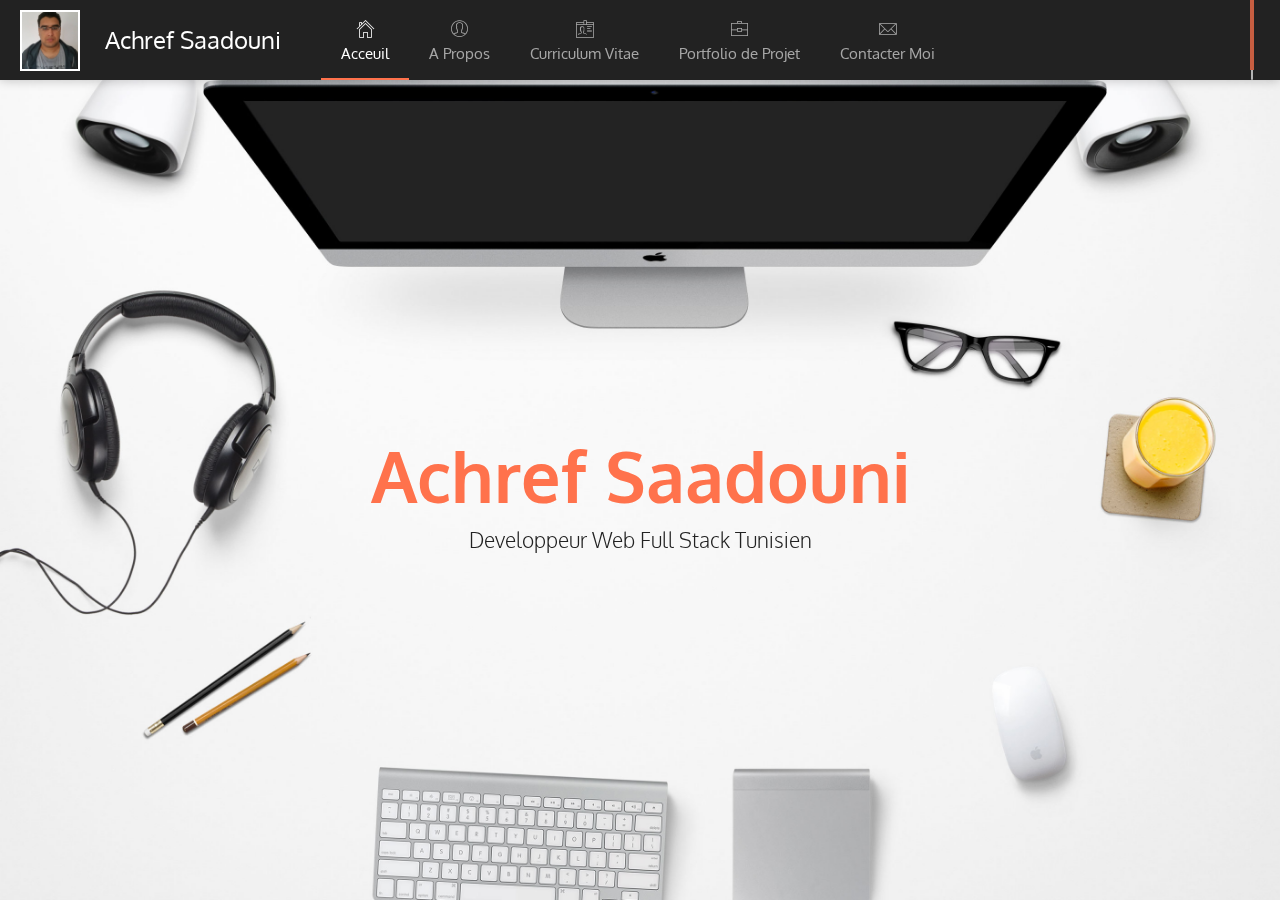
==== commit e7ca8440: "ss" ====
--- a/index.html
+++ b/index.html
@@ -11,10 +11,6 @@
     <meta charset="UTF-8" />
     <meta http-equiv="X-UA-Compatible" content="IE=edge"> 
     <meta name="viewport" content="width=device-width, initial-scale=1, maximum-scale=1" />
-
-    <meta name="keywords" content="vcard, resposnive, retina, resume, jquery, css3, bootstrap, Unique, portfolio" />
-    <meta name="author" content="lmtheme" />
-    <link rel="shortcut icon" href="favicon.ico">
 
     <link rel="stylesheet" href="css/bootstrap.css" type="text/css">
     <link rel="stylesheet" href="css/normalize.css" type="text/css">
@@ -48,7 +44,7 @@
       <!-- Header -->
       <header id="site_header" class="header mobile-menu-hide header-color-dark">
         <div class="my-photo tilt-effect">
-          <img src="images/photo.png" alt="image de achref saadouni">
+          <img src="images/photo.jpg" alt="image de achref saadouni">
         </div>
 
         <div class="site-title-block">
@@ -107,18 +103,16 @@
                   <h2>Achref Saadouni</h2>
                   <div class="owl-carousel text-rotation">                                    
                     <div class="item">
-                      <h3 class="home-page-description">Developpeur Web Full Stack Tunisien</h3>
+                      <p class="home-page-description">Developpeur Web Full Stack Tunisien</p>
                     </div>
                     <div class="item">
-                      <h3 class="home-page-description">Ingénieur Web Full Stack Tunisien</h3>
+                      <p class="home-page-description">Ingénieur Web Full Stack Tunisien</p>
                     </div>
                   </div>
               
               </div>
             </section>
             <!-- End of Home Subpage -->
-
-     
 
           </div>
         </div>
@@ -128,8 +122,7 @@
     </div>
 
 
-    <script data-cfasync="false" src="../../../cdn-cgi/scripts/5c5dd728/cloudflare-static/email-decode.min.js"></script><script src="js/bootstrap.min.js"></script>
-    <script src="js/pages-switcher.js"></script>
+    <script src="js/bootstrap.min.js"></script>
     <script src="js/imagesloaded.pkgd.min.js"></script>
     <script src="js/validator.js"></script>
     <script src="js/jquery.shuffle.min.js"></script>
@@ -141,10 +134,7 @@
     <script src="js/jquery.hoverdir.js"></script>
     <script src="js/main.js"></script>
 
-    <!-- Demo Color changer Script -->
-    <script src="preview/lmpixels-demo-panel.js"></script>
-    <!-- /Demo Color changer Script -->
+ 
   </body>
 
-<!-- Mirrored from lmpixels.com/demo/unique/unique-vcard/index-dark.html by HTTrack Website Copier/3.x [XR&CO'2014], Sun, 04 Nov 2018 14:19:55 GMT -->
 </html>
--- a/css/main-red.css
+++ b/css/main-red.css
@@ -1339,6 +1339,10 @@
 .skill-percentage.skill-8 {
   width: 77%;
 }
+
+.skill-percentage.skill-9 {
+  width: 87%;
+}
 /* Skills */
 
 
--- a/preview/lmpixels-demo-panel.css
+++ b/preview/lmpixels-demo-panel.css
@@ -0,0 +1,247 @@
+/*
+* lmpixels templates demo panel
+* Author: lmpixels
+* Author URL: http://themeforest.net/user/lmpixels
+* Version: 1.0
+*/
+
+a.lm-demo-panel-switcher {
+	position: fixed;
+	background-color: #fff;
+	font-size: 18px;
+	line-height: 1em;
+	text-decoration: none;
+	color: #fff;
+	padding: 10px 12px;
+	top: 120px;
+	border: 1px solid #d5d5d5;
+	z-index:100;
+	outline: 0;
+    cursor: pointer;
+	-webkit-transition: all 0.2s linear;
+    -moz-transition: all 0.2s linear;
+    -o-transition: all 0.2s linear;
+    transition: all 0.2s linear;
+	-webkit-transform: translateZ(0);
+    -moz-transform: translateZ(0);
+    -ms-transform: translateZ(0);
+    -o-transform: translateZ(0);
+    transform: translateZ(0);
+}
+
+a.lm-demo-panel-switcher i {
+	color: #222;
+	-webkit-transition: all 0.3s ease-in-out;
+    -moz-transition: all 0.3s ease-in-out;
+    transition: all 0.3s ease-in-out;
+}
+
+a.lm-demo-panel-switcher:hover i {
+	-webkit-transform: rotate(360deg);
+    -moz-transform: rotate(360deg);
+    transform: rotate(360deg);
+}
+
+a.lm-demo-panel-switcher.left {
+	left: 0;
+	border-left: 0;
+	border-top-right-radius: 2px;
+	-moz-border-radius-topright: 2px;
+	-webkit-border-top-right-radius: 2px;
+	-moz-border-radius-bottomright: 2px;
+	-webkit-border-bottom-right-radius: 2px;
+	border-bottom-right-radius: 2px;
+}
+
+a.lm-demo-panel-switcher.right {
+	right: 0;
+	border-right: 0;
+	border-bottom-left-radius: 2px;
+	border-top-left-radius: 2px;
+	-moz-border-radius-bottomleft: 2px;
+	-moz-border-radius-topleft: 2px;
+	-webkit-border-bottom-left-radius:2px;
+	-webkit-border-top-left-radius: 2px;
+}
+
+.lm-demo-panel {
+	display:  block;
+	position: fixed;
+	top: 168px;
+    max-height: calc(100% - 168px);
+    overflow: auto;
+	opacity: 0;
+	visibility: hidden;
+	background: #fff;
+	width: 160px;
+	height: auto;
+	z-index:1999;
+	padding: 15px 15px 20px;
+	border: 1px solid #d5d5d5;
+    -webkit-box-shadow: 0 1px 12px rgba(0,0,0,0.1);
+    -moz-box-shadow: 0 1px 12px rgba(0,0,0,0.1);
+    box-shadow: 0 1px 12px rgba(0,0,0,0.1);
+	-webkit-transition: all 0.3s ease-in-out;
+    -moz-transition: all 0.3s ease-in-out;
+    -o-transition: all 0.3s ease-in-out;
+    transition: all 0.3s ease-in-out;
+}
+
+.lm-demo-panel.left {
+	left: 0;
+	margin-left: -160px;
+	border-left: 0;
+	-webkit-transition: all 0.3s ease-in-out;
+    -moz-transition: all 0.3s ease-in-out;
+    -o-transition: all 0.3s ease-in-out;
+    transition: all 0.3s ease-in-out;
+}
+
+.lm-demo-panel.right {
+	right: 0;
+	margin-right: -160px;
+	border-right: 0;
+}
+
+.lm-demo-panel.left.active,
+.lm-demo-panel.right.active {
+	margin-left: 0;
+	margin-right: 0;
+	opacity: 1;
+	visibility: visible;
+	-webkit-transition: all 0.3s ease-in-out;
+    -moz-transition: all 0.3s ease-in-out;
+    -o-transition: all 0.3s ease-in-out;
+    transition: all 0.3s ease-in-out;
+}
+
+.lm-demo-panel .demo-panel-title {
+    display: block;
+	font-size: 16px;
+	text-align: center;
+	color: inherit;
+	margin-bottom: 7px;
+}
+
+/* preview */
+.demo-panel-options {
+    display: inline-block;
+    width: 100%;
+    margin-bottom: 7px;
+}
+
+.demo-panel-options a {
+    cursor: pointer;
+}
+
+.lm-demo-panel .preview {
+	position: relative;
+	float: left;
+	width: 29%;
+	height: 29%;
+	margin: 2%;
+	padding: 1px;
+}
+
+.lm-demo-panel .preview.w-border {
+    outline: 1px solid #e5e5e5;
+    outline-offset: -1px;
+}
+  
+.lm-demo-panel .current-main-color .preview:after,
+.lm-demo-panel .current-h-color .preview:after {
+    position: absolute;
+    display:inline-block;
+    left: 50%;
+    top: 50%;
+    margin-top: -4px;
+    margin-left: -2px;
+    content: '';
+    display: block;
+    width: 5px;
+    height: 8px;
+    border: solid #fff;
+    border-width: 0 2px 2px 0;
+    -webkit-transform: rotate(45deg);
+    transform: rotate(45deg);
+}
+
+.lm-demo-panel .current-main-color.inverse .preview:after,
+.lm-demo-panel .current-h-color.inverse .preview:after {
+    border-color: #222;
+}
+
+.lm-demo-panel .current-t-style .preview {
+    -webkit-box-shadow: 0 1px 7px rgba(0,0,0,0.15);
+    -moz-box-shadow: 0 1px 7px rgba(0,0,0,0.15);
+    box-shadow: 0 1px 7px rgba(0,0,0,0.15);
+}
+
+.lm-demo-panel a.layout-switcher {
+    display: block;
+    cursor: pointer;
+}
+
+.lm-demo-panel .preview.layout {
+    display: block;
+    float: none;
+    width: 100%;
+    height: 34px;
+    line-height: 34px;
+    font-size: 13px;
+    color: #666;
+    background-color: #f8f8f8;
+    margin: 0 0 10px;
+    text-align: center;
+}
+
+.lm-demo-panel .preview.layout.left {
+    border-left: 3px solid #333;
+}
+.lm-demo-panel .preview.layout.top {
+    border-top: 3px solid #333;
+}
+.lm-demo-panel .preview.layout.bottom {
+    border-bottom: 3px solid #333;
+}
+
+.lm-demo-panel .current-layout .preview.layout,
+.lm-demo-panel .layout-switcher:hover .preview.layout {
+    border-color: #ff724c;
+}
+
+.lm-demo-panel .t-style {
+    width: 46%;
+    height: 34px;
+    line-height: 34px;
+    font-size: 13px;
+    color: #666;
+    text-align: center;
+}
+
+.color-1 { background: #ff724c; }
+.color-2 { background: #4d91de; }
+.color-3 { background: #8bcf00; }
+.color-4 { background: #fd9129; }
+.color-5 { background: #e5be24; }
+.color-6 { background: #9161e0; }
+
+.preview.h-color-1 { background: #fff; }
+.preview.h-color-2 { background: #ff724c; }
+.preview.h-color-3 { background: #222; }
+
+.panel-color-red .preview.h-color-2 { background: #ff724c; }
+.panel-color-blue .preview.h-color-2 { background: #4d91de; }
+.panel-color-green .preview.h-color-2 { background: #8bcf00; }
+.panel-color-orange .preview.h-color-2 { background: #fd9129; }
+.panel-color-yellow .preview.h-color-2 { background: #e5be24; }
+.panel-color-violet .preview.h-color-2 { background: #9161e0; }
+
+.preview.t-style-light {
+    background-color: #fff;
+}
+
+.preview.t-style-dark {
+    background-color: #222;
+    color: #fff;
+}
